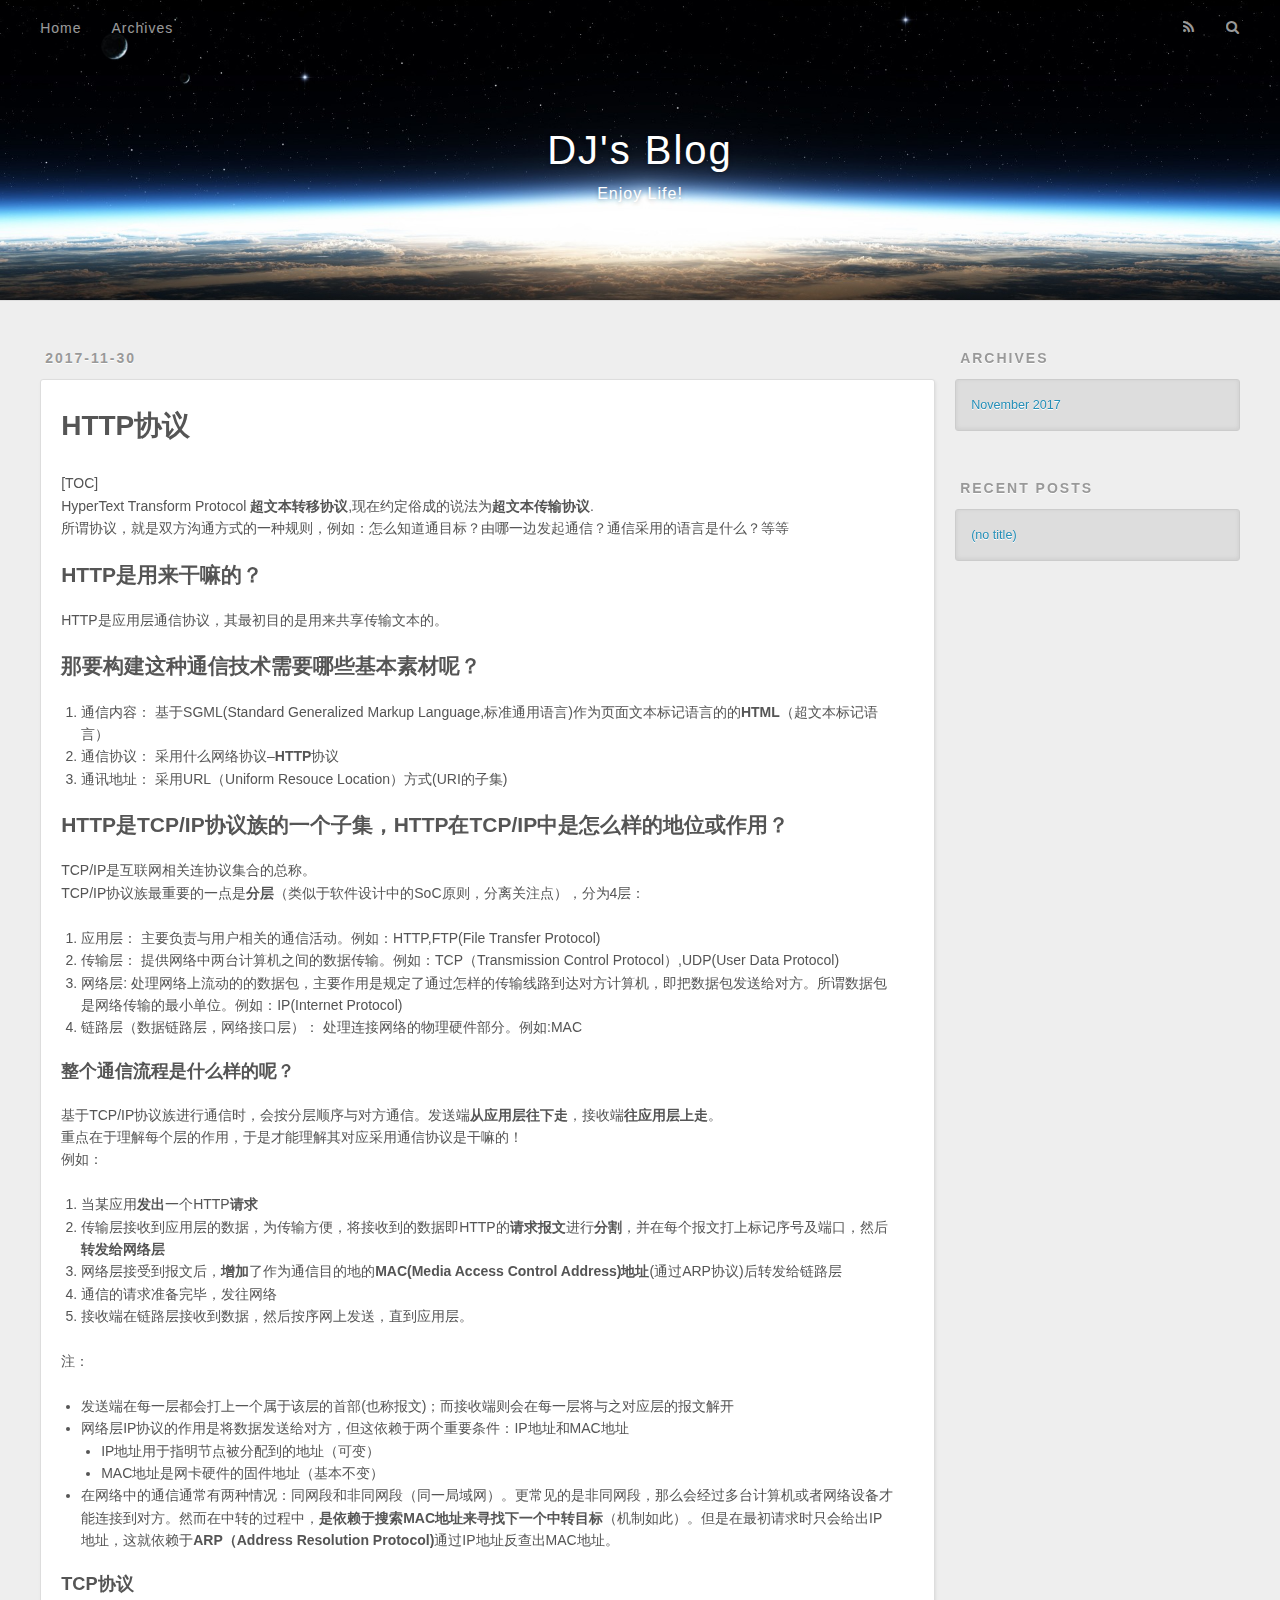
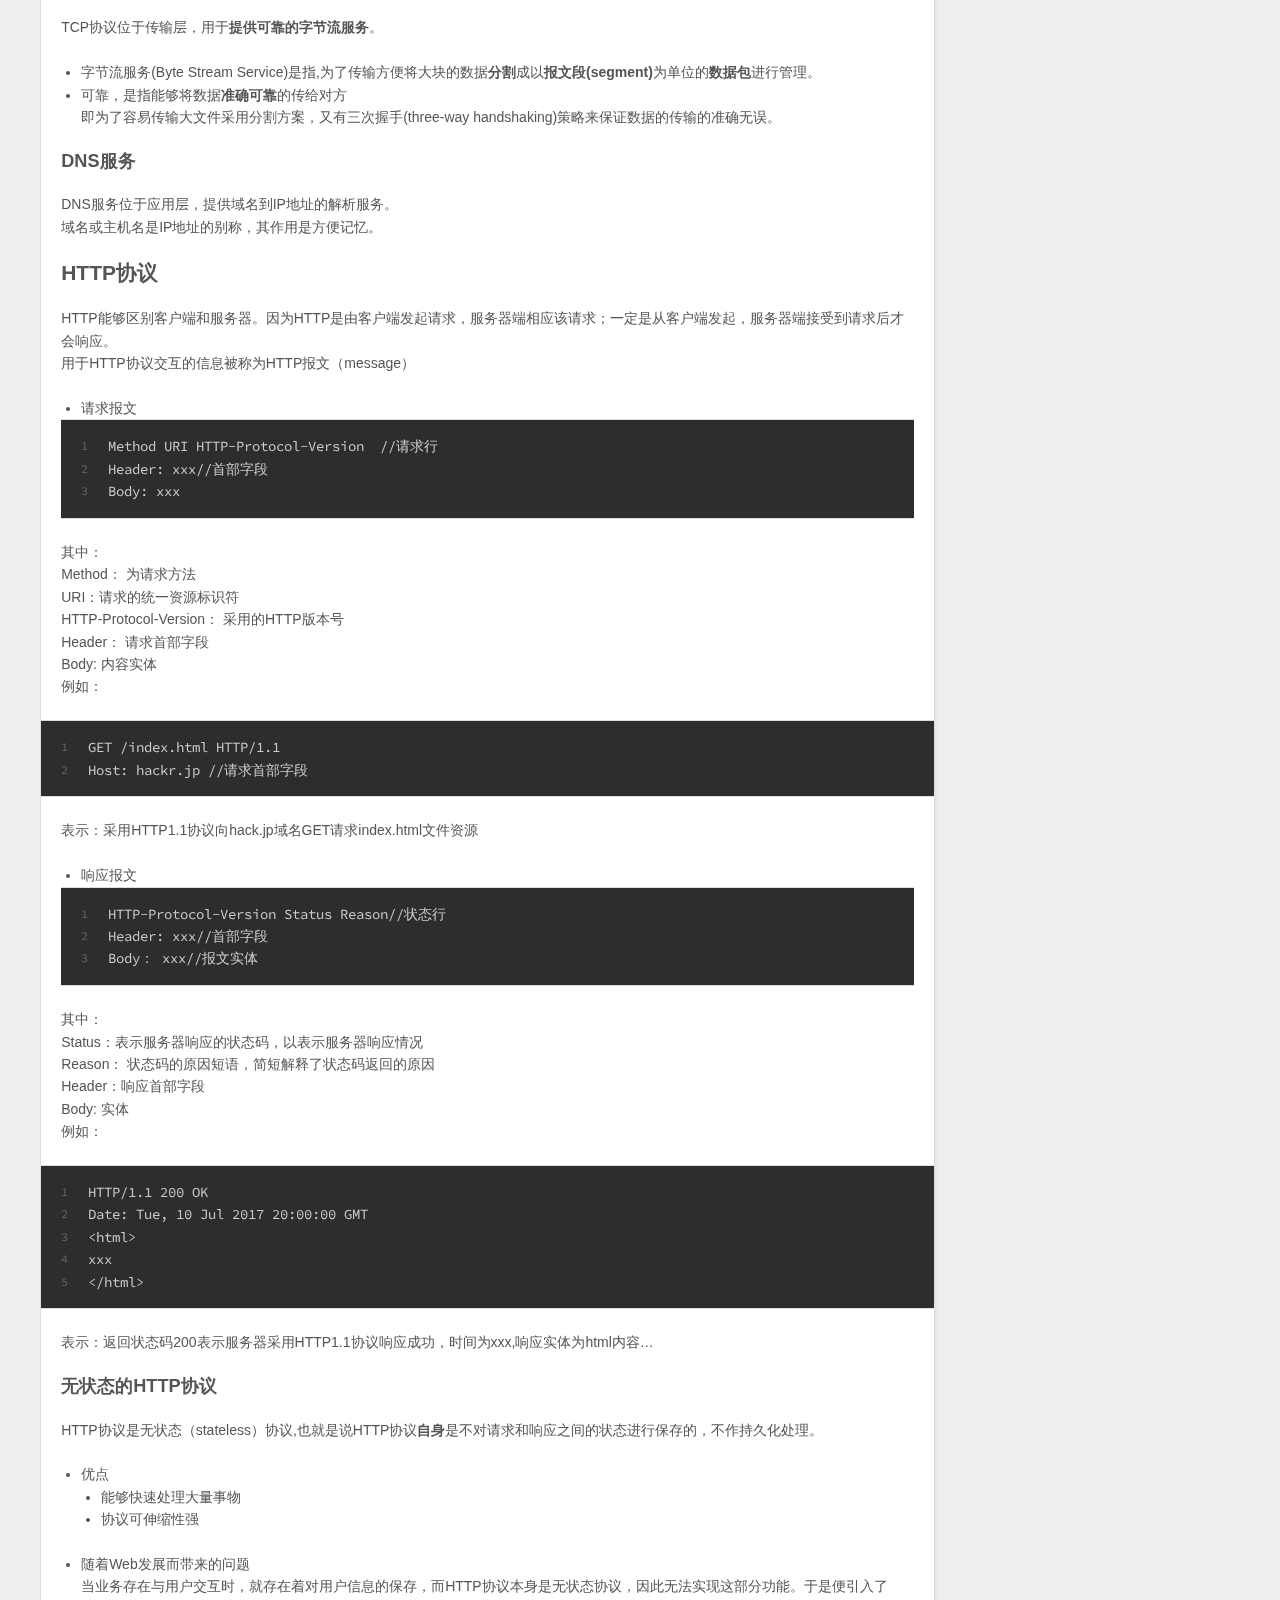
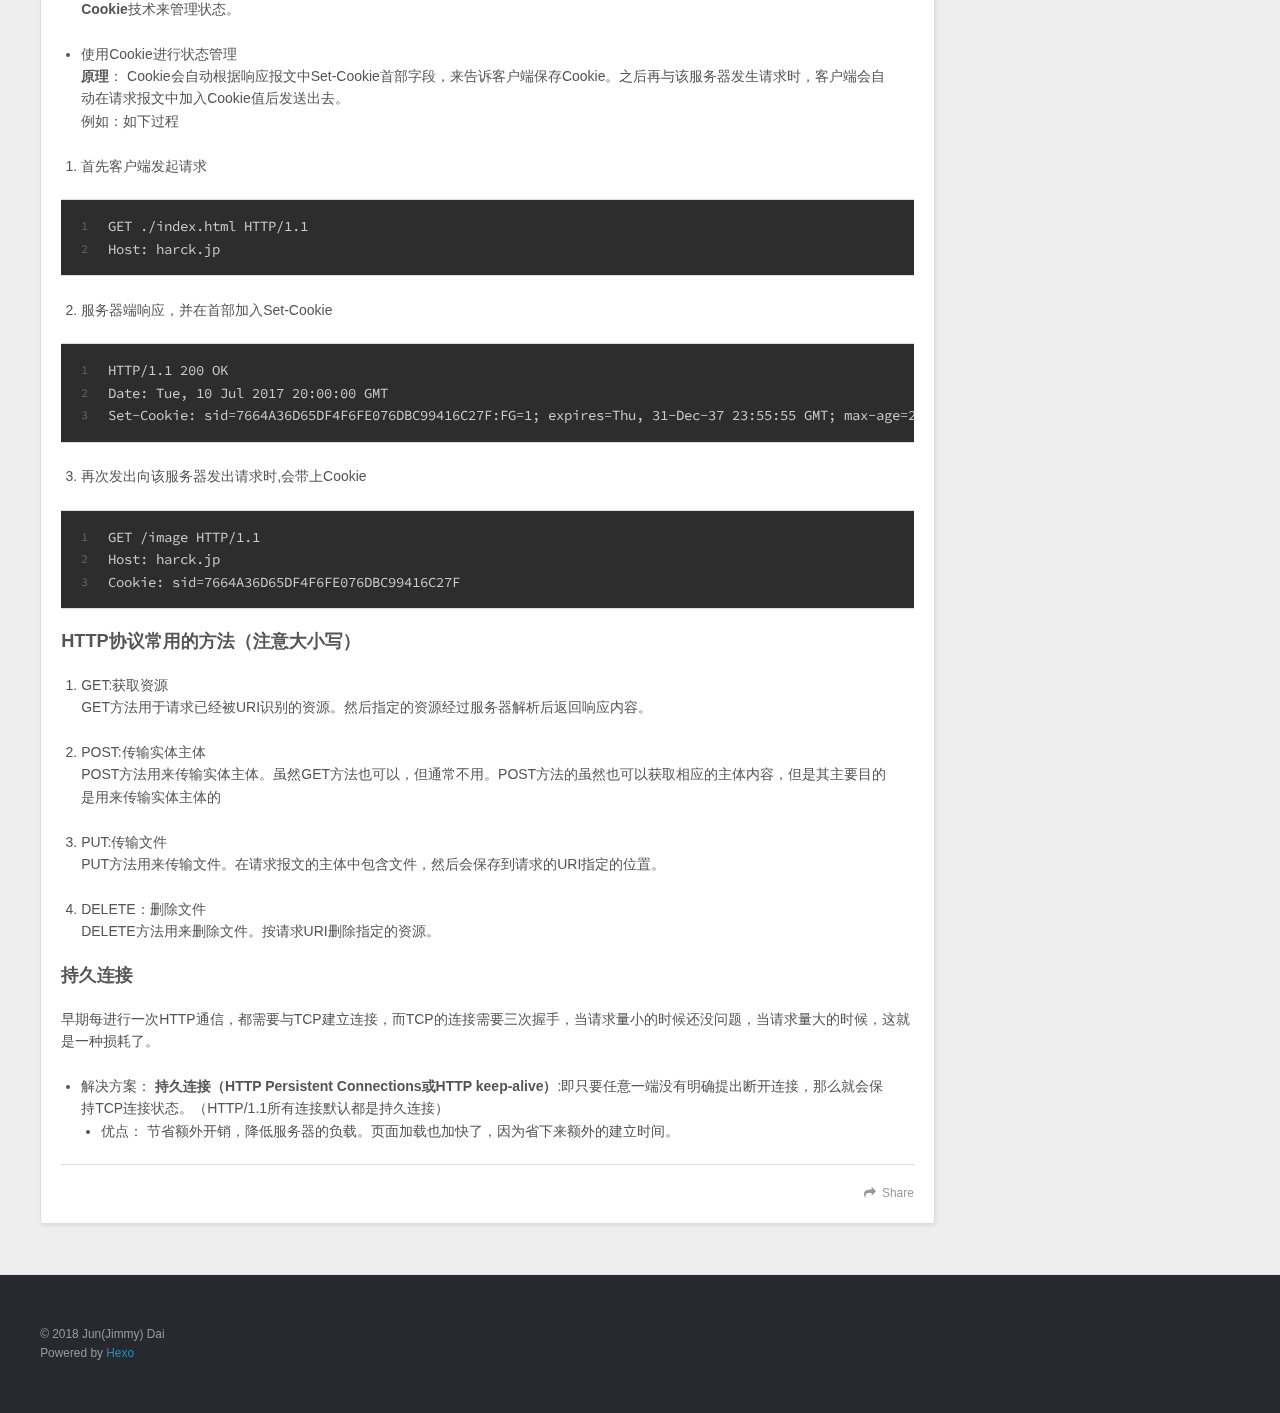
==== index.html @ 306cc65b "Site updated: 2018-08-05 18:44:46" ====
<!DOCTYPE html>
<html>
<head>
  <meta charset="utf-8">
  

  
  <title>DJ&#39;s Blog</title>
  <meta name="viewport" content="width=device-width, initial-scale=1, maximum-scale=1">
  <meta property="og:type" content="website">
<meta property="og:title" content="DJ&#39;s Blog">
<meta property="og:url" content="http://yoursite.com/index.html">
<meta property="og:site_name" content="DJ&#39;s Blog">
<meta property="og:locale" content="en,zh">
<meta name="twitter:card" content="summary">
<meta name="twitter:title" content="DJ&#39;s Blog">
  
    <link rel="alternate" href="/atom.xml" title="DJ&#39;s Blog" type="application/atom+xml">
  
  
    <link rel="icon" href="/favicon.png">
  
  
    <link href="//fonts.googleapis.com/css?family=Source+Code+Pro" rel="stylesheet" type="text/css">
  
  <link rel="stylesheet" href="/css/style.css">
</head>

<body>
  <div id="container">
    <div id="wrap">
      <header id="header">
  <div id="banner"></div>
  <div id="header-outer" class="outer">
    <div id="header-title" class="inner">
      <h1 id="logo-wrap">
        <a href="/" id="logo">DJ&#39;s Blog</a>
      </h1>
      
        <h2 id="subtitle-wrap">
          <a href="/" id="subtitle">Enjoy Life!</a>
        </h2>
      
    </div>
    <div id="header-inner" class="inner">
      <nav id="main-nav">
        <a id="main-nav-toggle" class="nav-icon"></a>
        
          <a class="main-nav-link" href="/">Home</a>
        
          <a class="main-nav-link" href="/archives">Archives</a>
        
      </nav>
      <nav id="sub-nav">
        
          <a id="nav-rss-link" class="nav-icon" href="/atom.xml" title="RSS Feed"></a>
        
        <a id="nav-search-btn" class="nav-icon" title="Search"></a>
      </nav>
      <div id="search-form-wrap">
        <form action="//google.com/search" method="get" accept-charset="UTF-8" class="search-form"><input type="search" name="q" class="search-form-input" placeholder="Search"><button type="submit" class="search-form-submit">&#xF002;</button><input type="hidden" name="sitesearch" value="http://yoursite.com"></form>
      </div>
    </div>
  </div>
</header>
      <div class="outer">
        <section id="main">
  
    <article id="post-http" class="article article-type-post" itemscope itemprop="blogPost">
  <div class="article-meta">
    <a href="/2017/11/30/http/" class="article-date">
  <time datetime="2017-11-30T13:04:46.119Z" itemprop="datePublished">2017-11-30</time>
</a>
    
  </div>
  <div class="article-inner">
    
    
    <div class="article-entry" itemprop="articleBody">
      
        <h1 id="HTTP协议"><a href="#HTTP协议" class="headerlink" title="HTTP协议"></a>HTTP协议</h1><p>[TOC]<br>HyperText Transform Protocol <strong>超文本转移协议</strong>,现在约定俗成的说法为<strong>超文本传输协议</strong>.<br>所谓协议，就是双方沟通方式的一种规则，例如：怎么知道通目标？由哪一边发起通信？通信采用的语言是什么？等等</p>
<h2 id="HTTP是用来干嘛的？"><a href="#HTTP是用来干嘛的？" class="headerlink" title="HTTP是用来干嘛的？"></a>HTTP是用来干嘛的？</h2><p>HTTP是应用层通信协议，其最初目的是用来共享传输文本的。</p>
<h2 id="那要构建这种通信技术需要哪些基本素材呢？"><a href="#那要构建这种通信技术需要哪些基本素材呢？" class="headerlink" title="那要构建这种通信技术需要哪些基本素材呢？"></a>那要构建这种通信技术需要哪些基本素材呢？</h2><ol>
<li>通信内容： 基于SGML(Standard Generalized Markup Language,标准通用语言)作为页面文本标记语言的的<strong>HTML</strong>（超文本标记语言）</li>
<li>通信协议： 采用什么网络协议–<strong>HTTP</strong>协议</li>
<li>通讯地址： 采用URL（Uniform Resouce Location）方式(URI的子集)</li>
</ol>
<h2 id="HTTP是TCP-IP协议族的一个子集，HTTP在TCP-IP中是怎么样的地位或作用？"><a href="#HTTP是TCP-IP协议族的一个子集，HTTP在TCP-IP中是怎么样的地位或作用？" class="headerlink" title="HTTP是TCP/IP协议族的一个子集，HTTP在TCP/IP中是怎么样的地位或作用？"></a>HTTP是TCP/IP协议族的一个子集，HTTP在TCP/IP中是怎么样的地位或作用？</h2><p>TCP/IP是互联网相关连协议集合的总称。<br>TCP/IP协议族最重要的一点是<strong>分层</strong>（类似于软件设计中的SoC原则，分离关注点），分为4层：</p>
<ol>
<li>应用层： 主要负责与用户相关的通信活动。例如：HTTP,FTP(File Transfer Protocol)</li>
<li>传输层： 提供网络中两台计算机之间的数据传输。例如：TCP（Transmission Control Protocol）,UDP(User Data Protocol)</li>
<li>网络层: 处理网络上流动的的数据包，主要作用是规定了通过怎样的传输线路到达对方计算机，即把数据包发送给对方。所谓数据包是网络传输的最小单位。例如：IP(Internet Protocol)</li>
<li>链路层（数据链路层，网络接口层）： 处理连接网络的物理硬件部分。例如:MAC</li>
</ol>
<h3 id="整个通信流程是什么样的呢？"><a href="#整个通信流程是什么样的呢？" class="headerlink" title="整个通信流程是什么样的呢？"></a>整个通信流程是什么样的呢？</h3><p>基于TCP/IP协议族进行通信时，会按分层顺序与对方通信。发送端<strong>从应用层往下走</strong>，接收端<strong>往应用层上走</strong>。<br>重点在于理解每个层的作用，于是才能理解其对应采用通信协议是干嘛的！<br>例如：</p>
<ol>
<li>当某应用<strong>发出</strong>一个HTTP<strong>请求</strong></li>
<li>传输层接收到应用层的数据，为传输方便，将接收到的数据即HTTP的<strong>请求报文</strong>进行<strong>分割</strong>，并在每个报文打上标记序号及端口，然后<strong>转发给网络层</strong></li>
<li>网络层接受到报文后，<strong>增加</strong>了作为通信目的地的<strong>MAC(Media Access Control Address)地址</strong>(通过ARP协议)后转发给链路层</li>
<li>通信的请求准备完毕，发往网络</li>
<li>接收端在链路层接收到数据，然后按序网上发送，直到应用层。</li>
</ol>
<p>注：</p>
<ul>
<li>发送端在每一层都会打上一个属于该层的首部(也称报文)；而接收端则会在每一层将与之对应层的报文解开</li>
<li>网络层IP协议的作用是将数据发送给对方，但这依赖于两个重要条件：IP地址和MAC地址<ul>
<li>IP地址用于指明节点被分配到的地址（可变）</li>
<li>MAC地址是网卡硬件的固件地址（基本不变）</li>
</ul>
</li>
<li>在网络中的通信通常有两种情况：同网段和非同网段（同一局域网）。更常见的是非同网段，那么会经过多台计算机或者网络设备才能连接到对方。然而在中转的过程中，<strong>是依赖于搜索MAC地址来寻找下一个中转目标</strong>（机制如此）。但是在最初请求时只会给出IP地址，这就依赖于<strong>ARP（Address Resolution Protocol)</strong>通过IP地址反查出MAC地址。</li>
</ul>
<h3 id="TCP协议"><a href="#TCP协议" class="headerlink" title="TCP协议"></a>TCP协议</h3><p>TCP协议位于传输层，用于<strong>提供可靠的字节流服务</strong>。</p>
<ul>
<li>字节流服务(Byte Stream Service)是指,为了传输方便将大块的数据<strong>分割</strong>成以<strong>报文段(segment)</strong>为单位的<strong>数据包</strong>进行管理。</li>
<li>可靠，是指能够将数据<strong>准确可靠</strong>的传给对方<br>即为了容易传输大文件采用分割方案，又有三次握手(three-way handshaking)策略来保证数据的传输的准确无误。</li>
</ul>
<h3 id="DNS服务"><a href="#DNS服务" class="headerlink" title="DNS服务"></a>DNS服务</h3><p>DNS服务位于应用层，提供域名到IP地址的解析服务。<br>域名或主机名是IP地址的别称，其作用是方便记忆。</p>
<h2 id="HTTP协议-1"><a href="#HTTP协议-1" class="headerlink" title="HTTP协议"></a>HTTP协议</h2><p>HTTP能够区别客户端和服务器。因为HTTP是由客户端发起请求，服务器端相应该请求；一定是从客户端发起，服务器端接受到请求后才会响应。<br>用于HTTP协议交互的信息被称为HTTP报文（message）</p>
<ul>
<li>请求报文<figure class="highlight plain"><table><tr><td class="gutter"><pre><span class="line">1</span><br><span class="line">2</span><br><span class="line">3</span><br></pre></td><td class="code"><pre><span class="line">Method URI HTTP-Protocol-Version  //请求行</span><br><span class="line">Header: xxx//首部字段</span><br><span class="line">Body: xxx</span><br></pre></td></tr></table></figure>
</li>
</ul>
<p>其中：<br>Method： 为请求方法<br>URI：请求的统一资源标识符<br>HTTP-Protocol-Version： 采用的HTTP版本号<br>Header： 请求首部字段<br>Body: 内容实体<br>例如：<br><figure class="highlight plain"><table><tr><td class="gutter"><pre><span class="line">1</span><br><span class="line">2</span><br></pre></td><td class="code"><pre><span class="line">GET /index.html HTTP/1.1</span><br><span class="line">Host: hackr.jp //请求首部字段</span><br></pre></td></tr></table></figure></p>
<p>表示：采用HTTP1.1协议向hack.jp域名GET请求index.html文件资源</p>
<ul>
<li>响应报文<figure class="highlight plain"><table><tr><td class="gutter"><pre><span class="line">1</span><br><span class="line">2</span><br><span class="line">3</span><br></pre></td><td class="code"><pre><span class="line">HTTP-Protocol-Version Status Reason//状态行</span><br><span class="line">Header: xxx//首部字段</span><br><span class="line">Body： xxx//报文实体</span><br></pre></td></tr></table></figure>
</li>
</ul>
<p>其中：<br>Status：表示服务器响应的状态码，以表示服务器响应情况<br>Reason： 状态码的原因短语，简短解释了状态码返回的原因<br>Header：响应首部字段<br>Body: 实体<br>例如：<br><figure class="highlight plain"><table><tr><td class="gutter"><pre><span class="line">1</span><br><span class="line">2</span><br><span class="line">3</span><br><span class="line">4</span><br><span class="line">5</span><br></pre></td><td class="code"><pre><span class="line">HTTP/1.1 200 OK</span><br><span class="line">Date: Tue, 10 Jul 2017 20:00:00 GMT</span><br><span class="line">&lt;html&gt;</span><br><span class="line">xxx</span><br><span class="line">&lt;/html&gt;</span><br></pre></td></tr></table></figure></p>
<p>表示：返回状态码200表示服务器采用HTTP1.1协议响应成功，时间为xxx,响应实体为html内容…</p>
<h3 id="无状态的HTTP协议"><a href="#无状态的HTTP协议" class="headerlink" title="无状态的HTTP协议"></a>无状态的HTTP协议</h3><p>HTTP协议是无状态（stateless）协议,也就是说HTTP协议<strong>自身</strong>是不对请求和响应之间的状态进行保存的，不作持久化处理。</p>
<ul>
<li>优点<ul>
<li>能够快速处理大量事物</li>
<li>协议可伸缩性强</li>
</ul>
</li>
<li><p>随着Web发展而带来的问题<br>当业务存在与用户交互时，就存在着对用户信息的保存，而HTTP协议本身是无状态协议，因此无法实现这部分功能。于是便引入了<strong>Cookie</strong>技术来管理状态。</p>
</li>
<li><p>使用Cookie进行状态管理<br><strong>原理</strong>： Cookie会自动根据响应报文中Set-Cookie首部字段，来告诉客户端保存Cookie。之后再与该服务器发生请求时，客户端会自动在请求报文中加入Cookie值后发送出去。<br>例如：如下过程</p>
</li>
</ul>
<ol>
<li><p>首先客户端发起请求</p>
<figure class="highlight plain"><table><tr><td class="gutter"><pre><span class="line">1</span><br><span class="line">2</span><br></pre></td><td class="code"><pre><span class="line">GET ./index.html HTTP/1.1</span><br><span class="line">Host: harck.jp</span><br></pre></td></tr></table></figure>
</li>
<li><p>服务器端响应，并在首部加入Set-Cookie</p>
<figure class="highlight plain"><table><tr><td class="gutter"><pre><span class="line">1</span><br><span class="line">2</span><br><span class="line">3</span><br></pre></td><td class="code"><pre><span class="line">HTTP/1.1 200 OK</span><br><span class="line">Date: Tue, 10 Jul 2017 20:00:00 GMT</span><br><span class="line">Set-Cookie: sid=7664A36D65DF4F6FE076DBC99416C27F:FG=1; expires=Thu, 31-Dec-37 23:55:55 GMT; max-age=2147483647; path=/; domain=.baidu.com</span><br></pre></td></tr></table></figure>
</li>
<li><p>再次发出向该服务器发出请求时,会带上Cookie</p>
<figure class="highlight plain"><table><tr><td class="gutter"><pre><span class="line">1</span><br><span class="line">2</span><br><span class="line">3</span><br></pre></td><td class="code"><pre><span class="line">GET /image HTTP/1.1</span><br><span class="line">Host: harck.jp</span><br><span class="line">Cookie: sid=7664A36D65DF4F6FE076DBC99416C27F</span><br></pre></td></tr></table></figure>
</li>
</ol>
<h3 id="HTTP协议常用的方法（注意大小写）"><a href="#HTTP协议常用的方法（注意大小写）" class="headerlink" title="HTTP协议常用的方法（注意大小写）"></a>HTTP协议常用的方法（注意大小写）</h3><ol>
<li><p>GET:获取资源<br>GET方法用于请求已经被URI识别的资源。然后指定的资源经过服务器解析后返回响应内容。</p>
</li>
<li><p>POST:传输实体主体<br>POST方法用来传输实体主体。虽然GET方法也可以，但通常不用。POST方法的虽然也可以获取相应的主体内容，但是其主要目的是用来传输实体主体的</p>
</li>
<li><p>PUT:传输文件<br>PUT方法用来传输文件。在请求报文的主体中包含文件，然后会保存到请求的URI指定的位置。</p>
</li>
<li><p>DELETE：删除文件<br>DELETE方法用来删除文件。按请求URI删除指定的资源。</p>
</li>
</ol>
<h3 id="持久连接"><a href="#持久连接" class="headerlink" title="持久连接"></a>持久连接</h3><p>早期每进行一次HTTP通信，都需要与TCP建立连接，而TCP的连接需要三次握手，当请求量小的时候还没问题，当请求量大的时候，这就是一种损耗了。</p>
<ul>
<li>解决方案： <strong>持久连接（HTTP Persistent Connections或HTTP keep-alive）</strong>:即只要任意一端没有明确提出断开连接，那么就会保持TCP连接状态。（HTTP/1.1所有连接默认都是持久连接）<ul>
<li>优点： 节省额外开销，降低服务器的负载。页面加载也加快了，因为省下来额外的建立时间。</li>
</ul>
</li>
</ul>

      
    </div>
    <footer class="article-footer">
      <a data-url="http://yoursite.com/2017/11/30/http/" data-id="cjkgpvyv5000053mijyepjwxp" class="article-share-link">Share</a>
      
      
    </footer>
  </div>
  
</article>


  


</section>
        
          <aside id="sidebar">
  
    

  
    

  
    
  
    
  <div class="widget-wrap">
    <h3 class="widget-title">Archives</h3>
    <div class="widget">
      <ul class="archive-list"><li class="archive-list-item"><a class="archive-list-link" href="/archives/2017/11/">November 2017</a></li></ul>
    </div>
  </div>


  
    
  <div class="widget-wrap">
    <h3 class="widget-title">Recent Posts</h3>
    <div class="widget">
      <ul>
        
          <li>
            <a href="/2017/11/30/http/">(no title)</a>
          </li>
        
      </ul>
    </div>
  </div>

  
</aside>
        
      </div>
      <footer id="footer">
  
  <div class="outer">
    <div id="footer-info" class="inner">
      &copy; 2018 Jun(Jimmy) Dai<br>
      Powered by <a href="http://hexo.io/" target="_blank">Hexo</a>
    </div>
  </div>
</footer>
    </div>
    <nav id="mobile-nav">
  
    <a href="/" class="mobile-nav-link">Home</a>
  
    <a href="/archives" class="mobile-nav-link">Archives</a>
  
</nav>
    

<script src="//ajax.googleapis.com/ajax/libs/jquery/2.0.3/jquery.min.js"></script>


  <link rel="stylesheet" href="/fancybox/jquery.fancybox.css">
  <script src="/fancybox/jquery.fancybox.pack.js"></script>


<script src="/js/script.js"></script>



  </div>
</body>
</html>
---- css/style.css ----
body {
  width: 100%;
}
body:before,
body:after {
  content: "";
  display: table;
}
body:after {
  clear: both;
}
html,
body,
div,
span,
applet,
object,
iframe,
h1,
h2,
h3,
h4,
h5,
h6,
p,
blockquote,
pre,
a,
abbr,
acronym,
address,
big,
cite,
code,
del,
dfn,
em,
img,
ins,
kbd,
q,
s,
samp,
small,
strike,
strong,
sub,
sup,
tt,
var,
dl,
dt,
dd,
ol,
ul,
li,
fieldset,
form,
label,
legend,
table,
caption,
tbody,
tfoot,
thead,
tr,
th,
td {
  margin: 0;
  padding: 0;
  border: 0;
  outline: 0;
  font-weight: inherit;
  font-style: inherit;
  font-family: inherit;
  font-size: 100%;
  vertical-align: baseline;
}
body {
  line-height: 1;
  color: #000;
  background: #fff;
}
ol,
ul {
  list-style: none;
}
table {
  border-collapse: separate;
  border-spacing: 0;
  vertical-align: middle;
}
caption,
th,
td {
  text-align: left;
  font-weight: normal;
  vertical-align: middle;
}
a img {
  border: none;
}
input,
button {
  margin: 0;
  padding: 0;
}
input::-moz-focus-inner,
button::-moz-focus-inner {
  border: 0;
  padding: 0;
}
@font-face {
  font-family: FontAwesome;
  font-style: normal;
  font-weight: normal;
  src: url("fonts/fontawesome-webfont.eot?v=#4.0.3");
  src: url("fonts/fontawesome-webfont.eot?#iefix&v=#4.0.3") format("embedded-opentype"), url("fonts/fontawesome-webfont.woff?v=#4.0.3") format("woff"), url("fonts/fontawesome-webfont.ttf?v=#4.0.3") format("truetype"), url("fonts/fontawesome-webfont.svg#fontawesomeregular?v=#4.0.3") format("svg");
}
html,
body,
#container {
  height: 100%;
}
body {
  background: #eee;
  font: 14px -apple-system, BlinkMacSystemFont, "Segoe UI", "Roboto", "Oxygen", "Ubuntu", "Cantarell", "Fira Sans", "Droid Sans", "Helvetica Neue", sans-serif;
  -webkit-text-size-adjust: 100%;
}
.outer {
  max-width: 1220px;
  margin: 0 auto;
  padding: 0 20px;
}
.outer:before,
.outer:after {
  content: "";
  display: table;
}
.outer:after {
  clear: both;
}
.inner {
  display: inline;
  float: left;
  width: 98.33333333333333%;
  margin: 0 0.833333333333333%;
}
.left,
.alignleft {
  float: left;
}
.right,
.alignright {
  float: right;
}
.clear {
  clear: both;
}
#container {
  position: relative;
}
.mobile-nav-on {
  overflow: hidden;
}
#wrap {
  height: 100%;
  width: 100%;
  position: absolute;
  top: 0;
  left: 0;
  -webkit-transition: 0.2s ease-out;
  -moz-transition: 0.2s ease-out;
  -ms-transition: 0.2s ease-out;
  transition: 0.2s ease-out;
  z-index: 1;
  background: #eee;
}
.mobile-nav-on #wrap {
  left: 280px;
}
@media screen and (min-width: 768px) {
  #main {
    display: inline;
    float: left;
    width: 73.33333333333333%;
    margin: 0 0.833333333333333%;
  }
}
.article-date,
.article-category-link,
.archive-year,
.widget-title {
  text-decoration: none;
  text-transform: uppercase;
  letter-spacing: 2px;
  color: #999;
  margin-bottom: 1em;
  margin-left: 5px;
  line-height: 1em;
  text-shadow: 0 1px #fff;
  font-weight: bold;
}
.article-inner,
.archive-article-inner {
  background: #fff;
  -webkit-box-shadow: 1px 2px 3px #ddd;
  box-shadow: 1px 2px 3px #ddd;
  border: 1px solid #ddd;
  border-radius: 3px;
}
.article-entry h1,
.widget h1 {
  font-size: 2em;
}
.article-entry h2,
.widget h2 {
  font-size: 1.5em;
}
.article-entry h3,
.widget h3 {
  font-size: 1.3em;
}
.article-entry h4,
.widget h4 {
  font-size: 1.2em;
}
.article-entry h5,
.widget h5 {
  font-size: 1em;
}
.article-entry h6,
.widget h6 {
  font-size: 1em;
  color: #999;
}
.article-entry hr,
.widget hr {
  border: 1px dashed #ddd;
}
.article-entry strong,
.widget strong {
  font-weight: bold;
}
.article-entry em,
.widget em,
.article-entry cite,
.widget cite {
  font-style: italic;
}
.article-entry sup,
.widget sup,
.article-entry sub,
.widget sub {
  font-size: 0.75em;
  line-height: 0;
  position: relative;
  vertical-align: baseline;
}
.article-entry sup,
.widget sup {
  top: -0.5em;
}
.article-entry sub,
.widget sub {
  bottom: -0.2em;
}
.article-entry small,
.widget small {
  font-size: 0.85em;
}
.article-entry acronym,
.widget acronym,
.article-entry abbr,
.widget abbr {
  border-bottom: 1px dotted;
}
.article-entry ul,
.widget ul,
.article-entry ol,
.widget ol,
.article-entry dl,
.widget dl {
  margin: 0 20px;
  line-height: 1.6em;
}
.article-entry ul ul,
.widget ul ul,
.article-entry ol ul,
.widget ol ul,
.article-entry ul ol,
.widget ul ol,
.article-entry ol ol,
.widget ol ol {
  margin-top: 0;
  margin-bottom: 0;
}
.article-entry ul,
.widget ul {
  list-style: disc;
}
.article-entry ol,
.widget ol {
  list-style: decimal;
}
.article-entry dt,
.widget dt {
  font-weight: bold;
}
#header {
  height: 300px;
  position: relative;
  border-bottom: 1px solid #ddd;
}
#header:before,
#header:after {
  content: "";
  position: absolute;
  left: 0;
  right: 0;
  height: 40px;
}
#header:before {
  top: 0;
  background: -webkit-linear-gradient(rgba(0,0,0,0.2), transparent);
  background: -moz-linear-gradient(rgba(0,0,0,0.2), transparent);
  background: -ms-linear-gradient(rgba(0,0,0,0.2), transparent);
  background: linear-gradient(rgba(0,0,0,0.2), transparent);
}
#header:after {
  bottom: 0;
  background: -webkit-linear-gradient(transparent, rgba(0,0,0,0.2));
  background: -moz-linear-gradient(transparent, rgba(0,0,0,0.2));
  background: -ms-linear-gradient(transparent, rgba(0,0,0,0.2));
  background: linear-gradient(transparent, rgba(0,0,0,0.2));
}
#header-outer {
  height: 100%;
  position: relative;
}
#header-inner {
  position: relative;
  overflow: hidden;
}
#banner {
  position: absolute;
  top: 0;
  left: 0;
  width: 100%;
  height: 100%;
  background: url("images/banner.jpg") center #000;
  -webkit-background-size: cover;
  -moz-background-size: cover;
  background-size: cover;
  z-index: -1;
}
#header-title {
  text-align: center;
  height: 40px;
  position: absolute;
  top: 50%;
  left: 0;
  margin-top: -20px;
}
#logo,
#subtitle {
  text-decoration: none;
  color: #fff;
  font-weight: 300;
  text-shadow: 0 1px 4px rgba(0,0,0,0.3);
}
#logo {
  font-size: 40px;
  line-height: 40px;
  letter-spacing: 2px;
}
#subtitle {
  font-size: 16px;
  line-height: 16px;
  letter-spacing: 1px;
}
#subtitle-wrap {
  margin-top: 16px;
}
#main-nav {
  float: left;
  margin-left: -15px;
}
.nav-icon,
.main-nav-link {
  float: left;
  color: #fff;
  opacity: 0.6;
  text-decoration: none;
  text-shadow: 0 1px rgba(0,0,0,0.2);
  -webkit-transition: opacity 0.2s;
  -moz-transition: opacity 0.2s;
  -ms-transition: opacity 0.2s;
  transition: opacity 0.2s;
  display: block;
  padding: 20px 15px;
}
.nav-icon:hover,
.main-nav-link:hover {
  opacity: 1;
}
.nav-icon {
  font-family: FontAwesome;
  text-align: center;
  font-size: 14px;
  width: 14px;
  height: 14px;
  padding: 20px 15px;
  position: relative;
  cursor: pointer;
}
.main-nav-link {
  font-weight: 300;
  letter-spacing: 1px;
}
@media screen and (max-width: 479px) {
  .main-nav-link {
    display: none;
  }
}
#main-nav-toggle {
  display: none;
}
#main-nav-toggle:before {
  content: "\f0c9";
}
@media screen and (max-width: 479px) {
  #main-nav-toggle {
    display: block;
  }
}
#sub-nav {
  float: right;
  margin-right: -15px;
}
#nav-rss-link:before {
  content: "\f09e";
}
#nav-search-btn:before {
  content: "\f002";
}
#search-form-wrap {
  position: absolute;
  top: 15px;
  width: 150px;
  height: 30px;
  right: -150px;
  opacity: 0;
  -webkit-transition: 0.2s ease-out;
  -moz-transition: 0.2s ease-out;
  -ms-transition: 0.2s ease-out;
  transition: 0.2s ease-out;
}
#search-form-wrap.on {
  opacity: 1;
  right: 0;
}
@media screen and (max-width: 479px) {
  #search-form-wrap {
    width: 100%;
    right: -100%;
  }
}
.search-form {
  position: absolute;
  top: 0;
  left: 0;
  right: 0;
  background: #fff;
  padding: 5px 15px;
  border-radius: 15px;
  -webkit-box-shadow: 0 0 10px rgba(0,0,0,0.3);
  box-shadow: 0 0 10px rgba(0,0,0,0.3);
}
.search-form-input {
  border: none;
  background: none;
  color: #555;
  width: 100%;
  font: 13px -apple-system, BlinkMacSystemFont, "Segoe UI", "Roboto", "Oxygen", "Ubuntu", "Cantarell", "Fira Sans", "Droid Sans", "Helvetica Neue", sans-serif;
  outline: none;
}
.search-form-input::-webkit-search-results-decoration,
.search-form-input::-webkit-search-cancel-button {
  -webkit-appearance: none;
}
.search-form-submit {
  position: absolute;
  top: 50%;
  right: 10px;
  margin-top: -7px;
  font: 13px FontAwesome;
  border: none;
  background: none;
  color: #bbb;
  cursor: pointer;
}
.search-form-submit:hover,
.search-form-submit:focus {
  color: #777;
}
.article {
  margin: 50px 0;
}
.article-inner {
  overflow: hidden;
}
.article-meta:before,
.article-meta:after {
  content: "";
  display: table;
}
.article-meta:after {
  clear: both;
}
.article-date {
  float: left;
}
.article-category {
  float: left;
  line-height: 1em;
  color: #ccc;
  text-shadow: 0 1px #fff;
  margin-left: 8px;
}
.article-category:before {
  content: "\2022";
}
.article-category-link {
  margin: 0 12px 1em;
}
.article-header {
  padding: 20px 20px 0;
}
.article-title {
  text-decoration: none;
  font-size: 2em;
  font-weight: bold;
  color: #555;
  line-height: 1.1em;
  -webkit-transition: color 0.2s;
  -moz-transition: color 0.2s;
  -ms-transition: color 0.2s;
  transition: color 0.2s;
}
a.article-title:hover {
  color: #258fb8;
}
.article-entry {
  color: #555;
  padding: 0 20px;
}
.article-entry:before,
.article-entry:after {
  content: "";
  display: table;
}
.article-entry:after {
  clear: both;
}
.article-entry p,
.article-entry table {
  line-height: 1.6em;
  margin: 1.6em 0;
}
.article-entry h1,
.article-entry h2,
.article-entry h3,
.article-entry h4,
.article-entry h5,
.article-entry h6 {
  font-weight: bold;
}
.article-entry h1,
.article-entry h2,
.article-entry h3,
.article-entry h4,
.article-entry h5,
.article-entry h6 {
  line-height: 1.1em;
  margin: 1.1em 0;
}
.article-entry a {
  color: #258fb8;
  text-decoration: none;
}
.article-entry a:hover {
  text-decoration: underline;
}
.article-entry ul,
.article-entry ol,
.article-entry dl {
  margin-top: 1.6em;
  margin-bottom: 1.6em;
}
.article-entry img,
.article-entry video {
  max-width: 100%;
  height: auto;
  display: block;
  margin: auto;
}
.article-entry iframe {
  border: none;
}
.article-entry table {
  width: 100%;
  border-collapse: collapse;
  border-spacing: 0;
}
.article-entry th {
  font-weight: bold;
  border-bottom: 3px solid #ddd;
  padding-bottom: 0.5em;
}
.article-entry td {
  border-bottom: 1px solid #ddd;
  padding: 10px 0;
}
.article-entry blockquote {
  font-family: Georgia, "Times New Roman", serif;
  font-size: 1.4em;
  margin: 1.6em 20px;
  text-align: center;
}
.article-entry blockquote footer {
  font-size: 14px;
  margin: 1.6em 0;
  font-family: -apple-system, BlinkMacSystemFont, "Segoe UI", "Roboto", "Oxygen", "Ubuntu", "Cantarell", "Fira Sans", "Droid Sans", "Helvetica Neue", sans-serif;
}
.article-entry blockquote footer cite:before {
  content: "—";
  padding: 0 0.5em;
}
.article-entry .pullquote {
  text-align: left;
  width: 45%;
  margin: 0;
}
.article-entry .pullquote.left {
  margin-left: 0.5em;
  margin-right: 1em;
}
.article-entry .pullquote.right {
  margin-right: 0.5em;
  margin-left: 1em;
}
.article-entry .caption {
  color: #999;
  display: block;
  font-size: 0.9em;
  margin-top: 0.5em;
  position: relative;
  text-align: center;
}
.article-entry .video-container {
  position: relative;
  padding-top: 56.25%;
  height: 0;
  overflow: hidden;
}
.article-entry .video-container iframe,
.article-entry .video-container object,
.article-entry .video-container embed {
  position: absolute;
  top: 0;
  left: 0;
  width: 100%;
  height: 100%;
  margin-top: 0;
}
.article-more-link a {
  display: inline-block;
  line-height: 1em;
  padding: 6px 15px;
  border-radius: 15px;
  background: #eee;
  color: #999;
  text-shadow: 0 1px #fff;
  text-decoration: none;
}
.article-more-link a:hover {
  background: #258fb8;
  color: #fff;
  text-decoration: none;
  text-shadow: 0 1px #1e7293;
}
.article-footer {
  font-size: 0.85em;
  line-height: 1.6em;
  border-top: 1px solid #ddd;
  padding-top: 1.6em;
  margin: 0 20px 20px;
}
.article-footer:before,
.article-footer:after {
  content: "";
  display: table;
}
.article-footer:after {
  clear: both;
}
.article-footer a {
  color: #999;
  text-decoration: none;
}
.article-footer a:hover {
  color: #555;
}
.article-tag-list-item {
  float: left;
  margin-right: 10px;
}
.article-tag-list-link:before {
  content: "#";
}
.article-comment-link {
  float: right;
}
.article-comment-link:before {
  content: "\f075";
  font-family: FontAwesome;
  padding-right: 8px;
}
.article-share-link {
  cursor: pointer;
  float: right;
  margin-left: 20px;
}
.article-share-link:before {
  content: "\f064";
  font-family: FontAwesome;
  padding-right: 6px;
}
#article-nav {
  position: relative;
}
#article-nav:before,
#article-nav:after {
  content: "";
  display: table;
}
#article-nav:after {
  clear: both;
}
@media screen and (min-width: 768px) {
  #article-nav {
    margin: 50px 0;
  }
  #article-nav:before {
    width: 8px;
    height: 8px;
    position: absolute;
    top: 50%;
    left: 50%;
    margin-top: -4px;
    margin-left: -4px;
    content: "";
    border-radius: 50%;
    background: #ddd;
    -webkit-box-shadow: 0 1px 2px #fff;
    box-shadow: 0 1px 2px #fff;
  }
}
.article-nav-link-wrap {
  text-decoration: none;
  text-shadow: 0 1px #fff;
  color: #999;
  -webkit-box-sizing: border-box;
  -moz-box-sizing: border-box;
  box-sizing: border-box;
  margin-top: 50px;
  text-align: center;
  display: block;
}
.article-nav-link-wrap:hover {
  color: #555;
}
@media screen and (min-width: 768px) {
  .article-nav-link-wrap {
    width: 50%;
    margin-top: 0;
  }
}
@media screen and (min-width: 768px) {
  #article-nav-newer {
    float: left;
    text-align: right;
    padding-right: 20px;
  }
}
@media screen and (min-width: 768px) {
  #article-nav-older {
    float: right;
    text-align: left;
    padding-left: 20px;
  }
}
.article-nav-caption {
  text-transform: uppercase;
  letter-spacing: 2px;
  color: #ddd;
  line-height: 1em;
  font-weight: bold;
}
#article-nav-newer .article-nav-caption {
  margin-right: -2px;
}
.article-nav-title {
  font-size: 0.85em;
  line-height: 1.6em;
  margin-top: 0.5em;
}
.article-share-box {
  position: absolute;
  display: none;
  background: #fff;
  -webkit-box-shadow: 1px 2px 10px rgba(0,0,0,0.2);
  box-shadow: 1px 2px 10px rgba(0,0,0,0.2);
  border-radius: 3px;
  margin-left: -145px;
  overflow: hidden;
  z-index: 1;
}
.article-share-box.on {
  display: block;
}
.article-share-input {
  width: 100%;
  background: none;
  -webkit-box-sizing: border-box;
  -moz-box-sizing: border-box;
  box-sizing: border-box;
  font: 14px -apple-system, BlinkMacSystemFont, "Segoe UI", "Roboto", "Oxygen", "Ubuntu", "Cantarell", "Fira Sans", "Droid Sans", "Helvetica Neue", sans-serif;
  padding: 0 15px;
  color: #555;
  outline: none;
  border: 1px solid #ddd;
  border-radius: 3px 3px 0 0;
  height: 36px;
  line-height: 36px;
}
.article-share-links {
  background: #eee;
}
.article-share-links:before,
.article-share-links:after {
  content: "";
  display: table;
}
.article-share-links:after {
  clear: both;
}
.article-share-twitter,
.article-share-facebook,
.article-share-pinterest,
.article-share-google {
  width: 50px;
  height: 36px;
  display: block;
  float: left;
  position: relative;
  color: #999;
  text-shadow: 0 1px #fff;
}
.article-share-twitter:before,
.article-share-facebook:before,
.article-share-pinterest:before,
.article-share-google:before {
  font-size: 20px;
  font-family: FontAwesome;
  width: 20px;
  height: 20px;
  position: absolute;
  top: 50%;
  left: 50%;
  margin-top: -10px;
  margin-left: -10px;
  text-align: center;
}
.article-share-twitter:hover,
.article-share-facebook:hover,
.article-share-pinterest:hover,
.article-share-google:hover {
  color: #fff;
}
.article-share-twitter:before {
  content: "\f099";
}
.article-share-twitter:hover {
  background: #00aced;
  text-shadow: 0 1px #008abe;
}
.article-share-facebook:before {
  content: "\f09a";
}
.article-share-facebook:hover {
  background: #3b5998;
  text-shadow: 0 1px #2f477a;
}
.article-share-pinterest:before {
  content: "\f0d2";
}
.article-share-pinterest:hover {
  background: #cb2027;
  text-shadow: 0 1px #a21a1f;
}
.article-share-google:before {
  content: "\f0d5";
}
.article-share-google:hover {
  background: #dd4b39;
  text-shadow: 0 1px #be3221;
}
.article-gallery {
  background: #000;
  position: relative;
}
.article-gallery-photos {
  position: relative;
  overflow: hidden;
}
.article-gallery-img {
  display: none;
  max-width: 100%;
}
.article-gallery-img:first-child {
  display: block;
}
.article-gallery-img.loaded {
  position: absolute;
  display: block;
}
.article-gallery-img img {
  display: block;
  max-width: 100%;
  margin: 0 auto;
}
#comments {
  background: #fff;
  -webkit-box-shadow: 1px 2px 3px #ddd;
  box-shadow: 1px 2px 3px #ddd;
  padding: 20px;
  border: 1px solid #ddd;
  border-radius: 3px;
  margin: 50px 0;
}
#comments a {
  color: #258fb8;
}
.archives-wrap {
  margin: 50px 0;
}
.archives:before,
.archives:after {
  content: "";
  display: table;
}
.archives:after {
  clear: both;
}
.archive-year-wrap {
  margin-bottom: 1em;
}
.archives {
  -webkit-column-gap: 10px;
  -moz-column-gap: 10px;
  column-gap: 10px;
}
@media screen and (min-width: 480px) and (max-width: 767px) {
  .archives {
    -webkit-column-count: 2;
    -moz-column-count: 2;
    column-count: 2;
  }
}
@media screen and (min-width: 768px) {
  .archives {
    -webkit-column-count: 3;
    -moz-column-count: 3;
    column-count: 3;
  }
}
.archive-article {
  -webkit-column-break-inside: avoid;
  page-break-inside: avoid;
  overflow: hidden;
  break-inside: avoid-column;
}
.archive-article-inner {
  padding: 10px;
  margin-bottom: 15px;
}
.archive-article-title {
  text-decoration: none;
  font-weight: bold;
  color: #555;
  -webkit-transition: color 0.2s;
  -moz-transition: color 0.2s;
  -ms-transition: color 0.2s;
  transition: color 0.2s;
  line-height: 1.6em;
}
.archive-article-title:hover {
  color: #258fb8;
}
.archive-article-footer {
  margin-top: 1em;
}
.archive-article-date {
  color: #999;
  text-decoration: none;
  font-size: 0.85em;
  line-height: 1em;
  margin-bottom: 0.5em;
  display: block;
}
#page-nav {
  margin: 50px auto;
  background: #fff;
  -webkit-box-shadow: 1px 2px 3px #ddd;
  box-shadow: 1px 2px 3px #ddd;
  border: 1px solid #ddd;
  border-radius: 3px;
  text-align: center;
  color: #999;
  overflow: hidden;
}
#page-nav:before,
#page-nav:after {
  content: "";
  display: table;
}
#page-nav:after {
  clear: both;
}
#page-nav a,
#page-nav span {
  padding: 10px 20px;
  line-height: 1;
  height: 2ex;
}
#page-nav a {
  color: #999;
  text-decoration: none;
}
#page-nav a:hover {
  background: #999;
  color: #fff;
}
#page-nav .prev {
  float: left;
}
#page-nav .next {
  float: right;
}
#page-nav .page-number {
  display: inline-block;
}
@media screen and (max-width: 479px) {
  #page-nav .page-number {
    display: none;
  }
}
#page-nav .current {
  color: #555;
  font-weight: bold;
}
#page-nav .space {
  color: #ddd;
}
#footer {
  background: #262a30;
  padding: 50px 0;
  border-top: 1px solid #ddd;
  color: #999;
}
#footer a {
  color: #258fb8;
  text-decoration: none;
}
#footer a:hover {
  text-decoration: underline;
}
#footer-info {
  line-height: 1.6em;
  font-size: 0.85em;
}
.article-entry pre,
.article-entry .highlight {
  background: #2d2d2d;
  margin: 0 -20px;
  padding: 15px 20px;
  border-style: solid;
  border-color: #ddd;
  border-width: 1px 0;
  overflow: auto;
  color: #ccc;
  line-height: 22.400000000000002px;
}
.article-entry .highlight .gutter pre,
.article-entry .gist .gist-file .gist-data .line-numbers {
  color: #666;
  font-size: 0.85em;
}
.article-entry pre,
.article-entry code {
  font-family: "Source Code Pro", Consolas, Monaco, Menlo, Consolas, monospace;
}
.article-entry code {
  background: #eee;
  text-shadow: 0 1px #fff;
  padding: 0 0.3em;
}
.article-entry pre code {
  background: none;
  text-shadow: none;
  padding: 0;
}
.article-entry .highlight pre {
  border: none;
  margin: 0;
  padding: 0;
}
.article-entry .highlight table {
  margin: 0;
  width: auto;
}
.article-entry .highlight td {
  border: none;
  padding: 0;
}
.article-entry .highlight figcaption {
  font-size: 0.85em;
  color: #999;
  line-height: 1em;
  margin-bottom: 1em;
}
.article-entry .highlight figcaption:before,
.article-entry .highlight figcaption:after {
  content: "";
  display: table;
}
.article-entry .highlight figcaption:after {
  clear: both;
}
.article-entry .highlight figcaption a {
  float: right;
}
.article-entry .highlight .gutter pre {
  text-align: right;
  padding-right: 20px;
}
.article-entry .highlight .line {
  height: 22.400000000000002px;
}
.article-entry .highlight .line.marked {
  background: #515151;
}
.article-entry .gist {
  margin: 0 -20px;
  border-style: solid;
  border-color: #ddd;
  border-width: 1px 0;
  background: #2d2d2d;
  padding: 15px 20px 15px 0;
}
.article-entry .gist .gist-file {
  border: none;
  font-family: "Source Code Pro", Consolas, Monaco, Menlo, Consolas, monospace;
  margin: 0;
}
.article-entry .gist .gist-file .gist-data {
  background: none;
  border: none;
}
.article-entry .gist .gist-file .gist-data .line-numbers {
  background: none;
  border: none;
  padding: 0 20px 0 0;
}
.article-entry .gist .gist-file .gist-data .line-data {
  padding: 0 !important;
}
.article-entry .gist .gist-file .highlight {
  margin: 0;
  padding: 0;
  border: none;
}
.article-entry .gist .gist-file .gist-meta {
  background: #2d2d2d;
  color: #999;
  font: 0.85em -apple-system, BlinkMacSystemFont, "Segoe UI", "Roboto", "Oxygen", "Ubuntu", "Cantarell", "Fira Sans", "Droid Sans", "Helvetica Neue", sans-serif;
  text-shadow: 0 0;
  padding: 0;
  margin-top: 1em;
  margin-left: 20px;
}
.article-entry .gist .gist-file .gist-meta a {
  color: #258fb8;
  font-weight: normal;
}
.article-entry .gist .gist-file .gist-meta a:hover {
  text-decoration: underline;
}
pre .comment,
pre .title {
  color: #999;
}
pre .variable,
pre .attribute,
pre .tag,
pre .regexp,
pre .ruby .constant,
pre .xml .tag .title,
pre .xml .pi,
pre .xml .doctype,
pre .html .doctype,
pre .css .id,
pre .css .class,
pre .css .pseudo {
  color: #f2777a;
}
pre .number,
pre .preprocessor,
pre .built_in,
pre .literal,
pre .params,
pre .constant {
  color: #f99157;
}
pre .class,
pre .ruby .class .title,
pre .css .rules .attribute {
  color: #9c9;
}
pre .string,
pre .value,
pre .inheritance,
pre .header,
pre .ruby .symbol,
pre .xml .cdata {
  color: #9c9;
}
pre .css .hexcolor {
  color: #6cc;
}
pre .function,
pre .python .decorator,
pre .python .title,
pre .ruby .function .title,
pre .ruby .title .keyword,
pre .perl .sub,
pre .javascript .title,
pre .coffeescript .title {
  color: #69c;
}
pre .keyword,
pre .javascript .function {
  color: #c9c;
}
@media screen and (max-width: 479px) {
  #mobile-nav {
    position: absolute;
    top: 0;
    left: 0;
    width: 280px;
    height: 100%;
    background: #191919;
    border-right: 1px solid #fff;
  }
}
@media screen and (max-width: 479px) {
  .mobile-nav-link {
    display: block;
    color: #999;
    text-decoration: none;
    padding: 15px 20px;
    font-weight: bold;
  }
  .mobile-nav-link:hover {
    color: #fff;
  }
}
@media screen and (min-width: 768px) {
  #sidebar {
    display: inline;
    float: left;
    width: 23.333333333333332%;
    margin: 0 0.833333333333333%;
  }
}
.widget-wrap {
  margin: 50px 0;
}
.widget {
  color: #777;
  text-shadow: 0 1px #fff;
  background: #ddd;
  -webkit-box-shadow: 0 -1px 4px #ccc inset;
  box-shadow: 0 -1px 4px #ccc inset;
  border: 1px solid #ccc;
  padding: 15px;
  border-radius: 3px;
}
.widget a {
  color: #258fb8;
  text-decoration: none;
}
.widget a:hover {
  text-decoration: underline;
}
.widget ul ul,
.widget ol ul,
.widget dl ul,
.widget ul ol,
.widget ol ol,
.widget dl ol,
.widget ul dl,
.widget ol dl,
.widget dl dl {
  margin-left: 15px;
  list-style: disc;
}
.widget {
  line-height: 1.6em;
  word-wrap: break-word;
  font-size: 0.9em;
}
.widget ul,
.widget ol {
  list-style: none;
  margin: 0;
}
.widget ul ul,
.widget ol ul,
.widget ul ol,
.widget ol ol {
  margin: 0 20px;
}
.widget ul ul,
.widget ol ul {
  list-style: disc;
}
.widget ul ol,
.widget ol ol {
  list-style: decimal;
}
.category-list-count,
.tag-list-count,
.archive-list-count {
  padding-left: 5px;
  color: #999;
  font-size: 0.85em;
}
.category-list-count:before,
.tag-list-count:before,
.archive-list-count:before {
  content: "(";
}
.category-list-count:after,
.tag-list-count:after,
.archive-list-count:after {
  content: ")";
}
.tagcloud a {
  margin-right: 5px;
  display: inline-block;
}
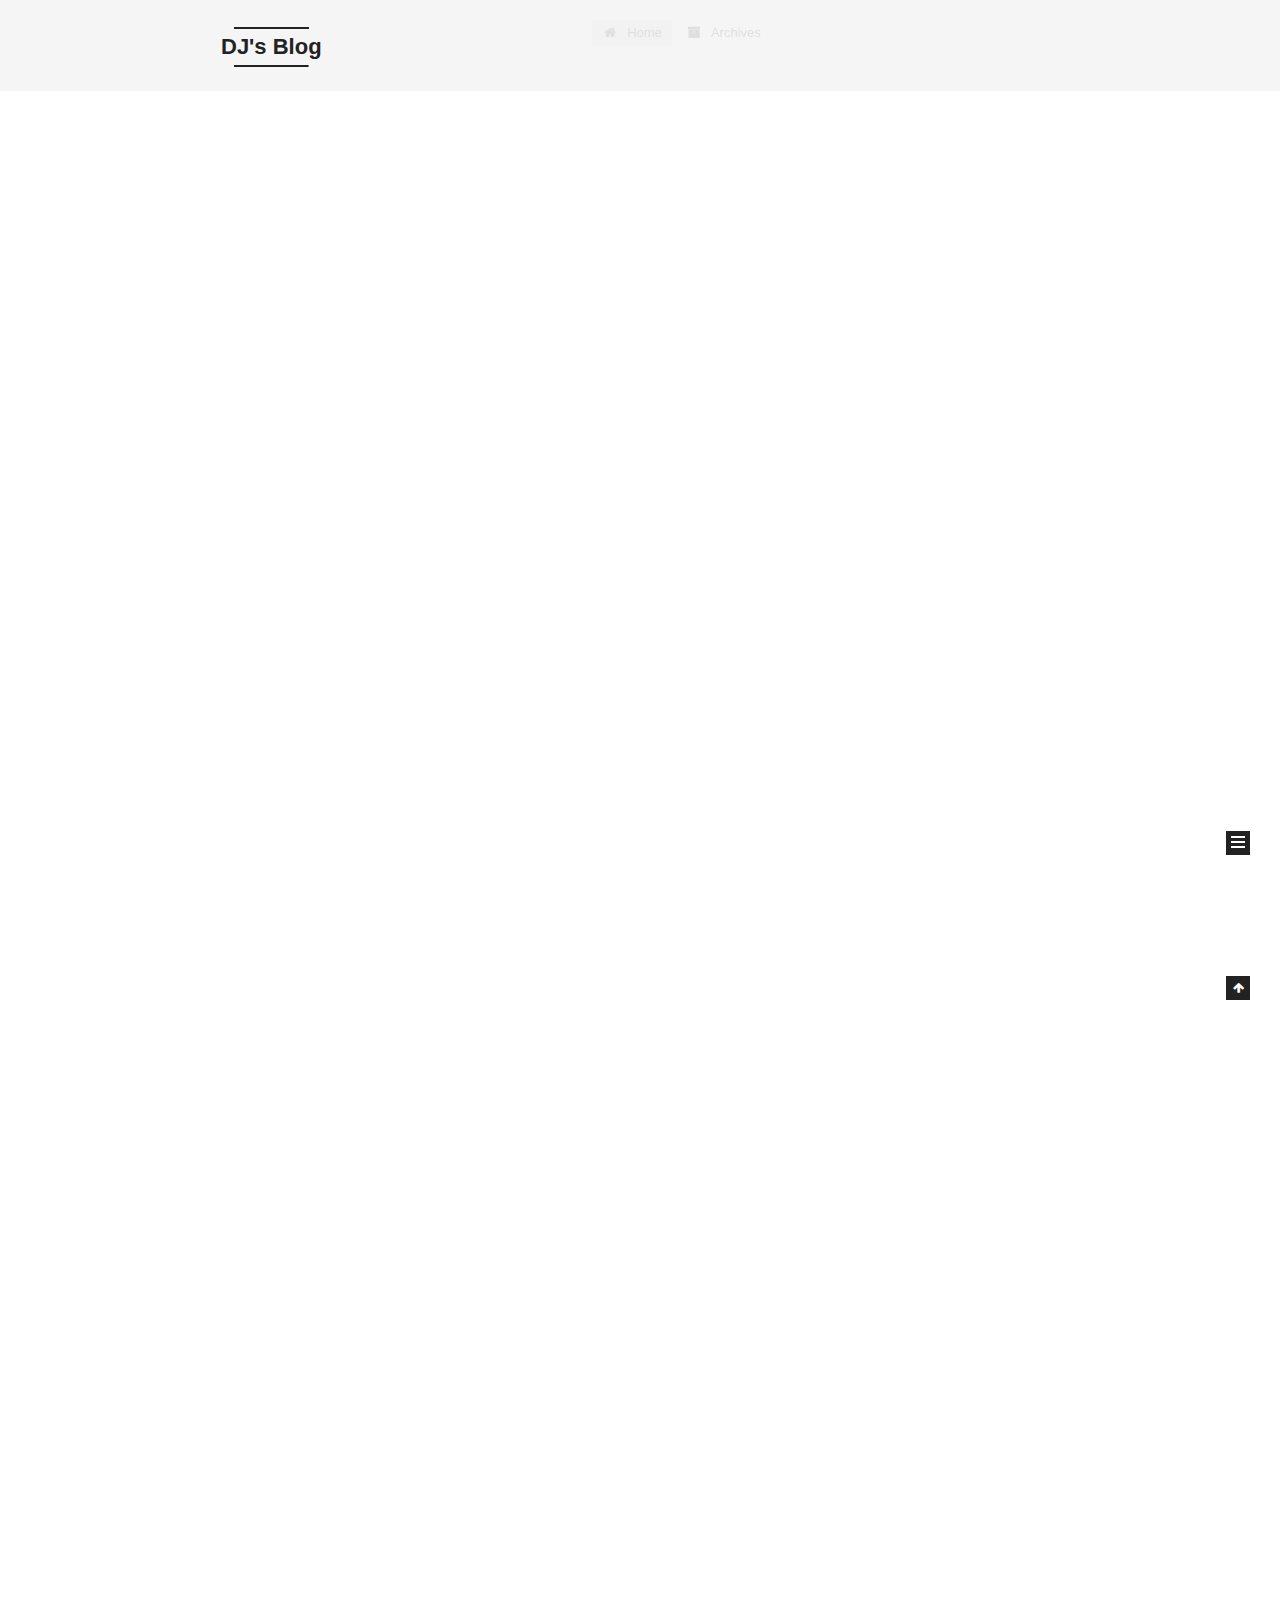
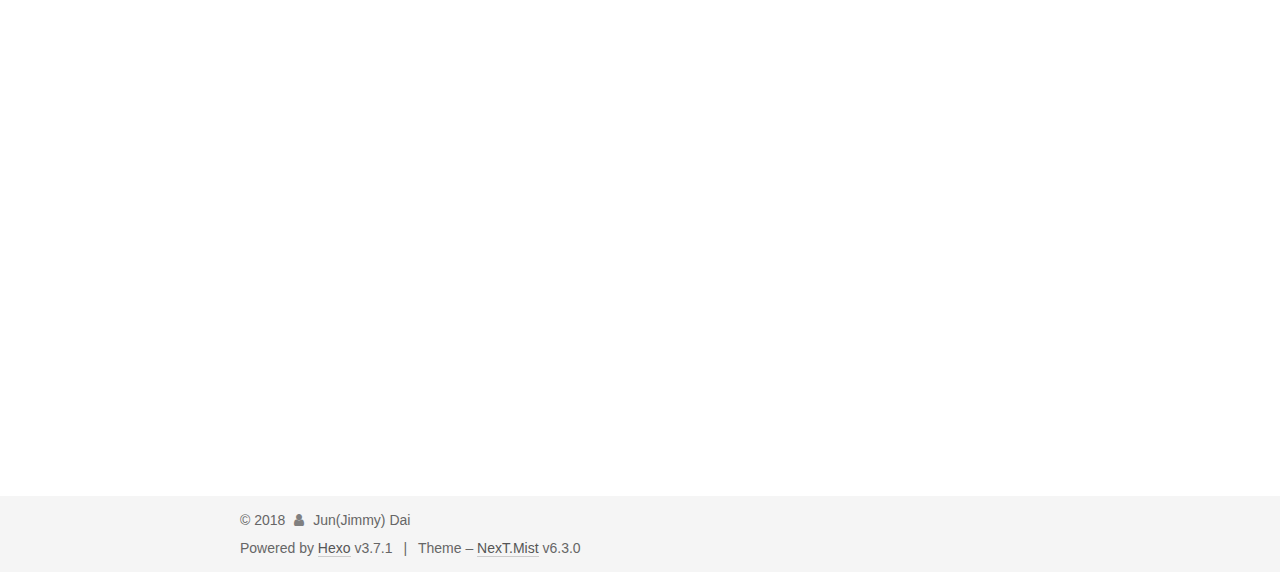
==== commit 71f64ba3: "Site updated: 2018-08-05 20:33:04" ====
--- a/index.html
+++ b/index.html
@@ -1,84 +1,365 @@
 <!DOCTYPE html>
-<html>
+
+
+
+
+
+
+
+
+
+
+
+
+  
+
+
+<html class="theme-next mist use-motion" lang="en,zh">
 <head>
-  <meta charset="utf-8">
-  
-
-  
-  <title>DJ&#39;s Blog</title>
-  <meta name="viewport" content="width=device-width, initial-scale=1, maximum-scale=1">
+  <meta charset="UTF-8"/>
+<meta http-equiv="X-UA-Compatible" content="IE=edge" />
+<meta name="viewport" content="width=device-width, initial-scale=1, maximum-scale=2"/>
+<meta name="theme-color" content="#222">
+
+
+
+
+
+
+
+
+
+
+
+
+<meta http-equiv="Cache-Control" content="no-transform" />
+<meta http-equiv="Cache-Control" content="no-siteapp" />
+
+
+
+
+
+
+
+
+
+
+
+
+
+
+
+
+
+
+
+
+
+
+<link href="/lib/font-awesome/css/font-awesome.min.css?v=4.6.2" rel="stylesheet" type="text/css" />
+
+<link href="/css/main.css?v=6.3.0" rel="stylesheet" type="text/css" />
+
+
+  <link rel="apple-touch-icon" sizes="180x180" href="/images/apple-touch-icon-next.png?v=6.3.0">
+
+
+  <link rel="icon" type="image/png" sizes="32x32" href="/images/favicon-32x32-next.png?v=6.3.0">
+
+
+  <link rel="icon" type="image/png" sizes="16x16" href="/images/favicon-16x16-next.png?v=6.3.0">
+
+
+  <link rel="mask-icon" href="/images/logo.svg?v=6.3.0" color="#222">
+
+
+
+
+
+
+
+
+
+<script type="text/javascript" id="hexo.configurations">
+  var NexT = window.NexT || {};
+  var CONFIG = {
+    root: '/',
+    scheme: 'Mist',
+    version: '6.3.0',
+    sidebar: {"position":"left","display":"post","offset":12,"b2t":false,"scrollpercent":false,"onmobile":false},
+    fancybox: false,
+    fastclick: false,
+    lazyload: false,
+    tabs: true,
+    motion: {"enable":true,"async":false,"transition":{"post_block":"fadeIn","post_header":"slideDownIn","post_body":"slideDownIn","coll_header":"slideLeftIn","sidebar":"slideUpIn"}},
+    algolia: {
+      applicationID: '',
+      apiKey: '',
+      indexName: '',
+      hits: {"per_page":10},
+      labels: {"input_placeholder":"Search for Posts","hits_empty":"We didn't find any results for the search: ${query}","hits_stats":"${hits} results found in ${time} ms"}
+    }
+  };
+</script>
+
+
+  
+
+
+
+
   <meta property="og:type" content="website">
 <meta property="og:title" content="DJ&#39;s Blog">
-<meta property="og:url" content="http://yoursite.com/index.html">
+<meta property="og:url" content="https://jimmyun.github.io/index.html">
 <meta property="og:site_name" content="DJ&#39;s Blog">
 <meta property="og:locale" content="en,zh">
 <meta name="twitter:card" content="summary">
 <meta name="twitter:title" content="DJ&#39;s Blog">
-  
-    <link rel="alternate" href="/atom.xml" title="DJ&#39;s Blog" type="application/atom+xml">
-  
-  
-    <link rel="icon" href="/favicon.png">
-  
-  
-    <link href="//fonts.googleapis.com/css?family=Source+Code+Pro" rel="stylesheet" type="text/css">
-  
-  <link rel="stylesheet" href="/css/style.css">
+
+
+
+
+
+
+  <link rel="canonical" href="https://jimmyun.github.io/"/>
+
+
+
+<script type="text/javascript" id="page.configurations">
+  CONFIG.page = {
+    sidebar: "",
+  };
+</script>
+
+  <title>DJ's Blog</title>
+  
+
+
+
+
+
+
+
+
+
+  <noscript>
+  <style type="text/css">
+    .use-motion .motion-element,
+    .use-motion .brand,
+    .use-motion .menu-item,
+    .sidebar-inner,
+    .use-motion .post-block,
+    .use-motion .pagination,
+    .use-motion .comments,
+    .use-motion .post-header,
+    .use-motion .post-body,
+    .use-motion .collection-title { opacity: initial; }
+
+    .use-motion .logo,
+    .use-motion .site-title,
+    .use-motion .site-subtitle {
+      opacity: initial;
+      top: initial;
+    }
+
+    .use-motion {
+      .logo-line-before i { left: initial; }
+      .logo-line-after i { right: initial; }
+    }
+  </style>
+</noscript>
+
 </head>
 
-<body>
-  <div id="container">
-    <div id="wrap">
-      <header id="header">
-  <div id="banner"></div>
-  <div id="header-outer" class="outer">
-    <div id="header-title" class="inner">
-      <h1 id="logo-wrap">
-        <a href="/" id="logo">DJ&#39;s Blog</a>
-      </h1>
-      
-        <h2 id="subtitle-wrap">
-          <a href="/" id="subtitle">Enjoy Life!</a>
-        </h2>
-      
+<body itemscope itemtype="http://schema.org/WebPage" lang="en,zh">
+
+  
+  
+    
+  
+
+  <div class="container sidebar-position-left 
+  page-home">
+    <div class="headband"></div>
+
+    <header id="header" class="header" itemscope itemtype="http://schema.org/WPHeader">
+      <div class="header-inner"><div class="site-brand-wrapper">
+  <div class="site-meta ">
+    
+
+    <div class="custom-logo-site-title">
+      <a href="/" class="brand" rel="start">
+        <span class="logo-line-before"><i></i></span>
+        <span class="site-title">DJ's Blog</span>
+        <span class="logo-line-after"><i></i></span>
+      </a>
     </div>
-    <div id="header-inner" class="inner">
-      <nav id="main-nav">
-        <a id="main-nav-toggle" class="nav-icon"></a>
-        
-          <a class="main-nav-link" href="/">Home</a>
-        
-          <a class="main-nav-link" href="/archives">Archives</a>
-        
-      </nav>
-      <nav id="sub-nav">
-        
-          <a id="nav-rss-link" class="nav-icon" href="/atom.xml" title="RSS Feed"></a>
-        
-        <a id="nav-search-btn" class="nav-icon" title="Search"></a>
-      </nav>
-      <div id="search-form-wrap">
-        <form action="//google.com/search" method="get" accept-charset="UTF-8" class="search-form"><input type="search" name="q" class="search-form-input" placeholder="Search"><button type="submit" class="search-form-submit">&#xF002;</button><input type="hidden" name="sitesearch" value="http://yoursite.com"></form>
-      </div>
-    </div>
+    
   </div>
-</header>
-      <div class="outer">
-        <section id="main">
-  
-    <article id="post-http" class="article article-type-post" itemscope itemprop="blogPost">
-  <div class="article-meta">
-    <a href="/2017/11/30/http/" class="article-date">
-  <time datetime="2017-11-30T13:04:46.119Z" itemprop="datePublished">2017-11-30</time>
-</a>
-    
+
+  <div class="site-nav-toggle">
+    <button aria-label="Toggle navigation bar">
+      <span class="btn-bar"></span>
+      <span class="btn-bar"></span>
+      <span class="btn-bar"></span>
+    </button>
   </div>
-  <div class="article-inner">
-    
-    
-    <div class="article-entry" itemprop="articleBody">
-      
-        <h1 id="HTTP协议"><a href="#HTTP协议" class="headerlink" title="HTTP协议"></a>HTTP协议</h1><p>[TOC]<br>HyperText Transform Protocol <strong>超文本转移协议</strong>,现在约定俗成的说法为<strong>超文本传输协议</strong>.<br>所谓协议，就是双方沟通方式的一种规则，例如：怎么知道通目标？由哪一边发起通信？通信采用的语言是什么？等等</p>
+</div>
+
+
+
+<nav class="site-nav">
+  
+    <ul id="menu" class="menu">
+      
+        
+        
+        
+          
+          <li class="menu-item menu-item-home menu-item-active">
+    <a href="/" rel="section">
+      <i class="menu-item-icon fa fa-fw fa-home"></i> <br />Home</a>
+  </li>
+        
+        
+        
+          
+          <li class="menu-item menu-item-archives">
+    <a href="/archives/" rel="section">
+      <i class="menu-item-icon fa fa-fw fa-archive"></i> <br />Archives</a>
+  </li>
+
+      
+      
+    </ul>
+  
+
+  
+    
+
+  
+
+  
+</nav>
+
+
+
+  
+
+
+
+</div>
+    </header>
+
+    
+
+
+    <main id="main" class="main">
+      <div class="main-inner">
+        <div class="content-wrap">
+          
+          <div id="content" class="content">
+            
+  <section id="posts" class="posts-expand">
+    
+      
+
+  
+
+  
+  
+  
+
+  
+
+  <article class="post post-type-normal" itemscope itemtype="http://schema.org/Article">
+  
+  
+  
+  <div class="post-block">
+    <link itemprop="mainEntityOfPage" href="https://jimmyun.github.io/2017/11/30/http/">
+
+    <span hidden itemprop="author" itemscope itemtype="http://schema.org/Person">
+      <meta itemprop="name" content="Jun(Jimmy) Dai">
+      <meta itemprop="description" content="">
+      <meta itemprop="image" content="/images/avatar.gif">
+    </span>
+
+    <span hidden itemprop="publisher" itemscope itemtype="http://schema.org/Organization">
+      <meta itemprop="name" content="DJ's Blog">
+    </span>
+
+    
+      <header class="post-header">
+
+        
+        
+          <h1 class="post-title" itemprop="name headline">
+                
+                <a class="post-title-link" href="/2017/11/30/http/" itemprop="url">
+                  Untitled
+                </a>
+              
+            
+          </h1>
+        
+
+        <div class="post-meta">
+          <span class="post-time">
+
+            
+            
+            
+
+            
+              <span class="post-meta-item-icon">
+                <i class="fa fa-calendar-o"></i>
+              </span>
+              
+                <span class="post-meta-item-text">Posted on</span>
+              
+
+              
+                
+              
+
+              <time title="Created: 2017-11-30 21:04:46" itemprop="dateCreated datePublished" datetime="2017-11-30T21:04:46+08:00">2017-11-30</time>
+            
+
+            
+          </span>
+
+          
+
+          
+            
+          
+
+          
+          
+
+          
+
+          
+
+          
+
+        </div>
+      </header>
+    
+
+    
+    
+    
+    <div class="post-body" itemprop="articleBody">
+
+      
+      
+
+      
+        
+          
+            <h1 id="HTTP协议"><a href="#HTTP协议" class="headerlink" title="HTTP协议"></a>HTTP协议</h1><p>[TOC]<br>HyperText Transform Protocol <strong>超文本转移协议</strong>,现在约定俗成的说法为<strong>超文本传输协议</strong>.<br>所谓协议，就是双方沟通方式的一种规则，例如：怎么知道通目标？由哪一边发起通信？通信采用的语言是什么？等等</p>
 <h2 id="HTTP是用来干嘛的？"><a href="#HTTP是用来干嘛的？" class="headerlink" title="HTTP是用来干嘛的？"></a>HTTP是用来干嘛的？</h2><p>HTTP是应用层通信协议，其最初目的是用来共享传输文本的。</p>
 <h2 id="那要构建这种通信技术需要哪些基本素材呢？"><a href="#那要构建这种通信技术需要哪些基本素材呢？" class="headerlink" title="那要构建这种通信技术需要哪些基本素材呢？"></a>那要构建这种通信技术需要哪些基本素材呢？</h2><ol>
 <li>通信内容： 基于SGML(Standard Generalized Markup Language,标准通用语言)作为页面文本标记语言的的<strong>HTML</strong>（超文本标记语言）</li>
@@ -170,91 +451,295 @@
 </li>
 </ul>
 
+          
+        
       
     </div>
-    <footer class="article-footer">
-      <a data-url="http://yoursite.com/2017/11/30/http/" data-id="cjkgpvyv5000053mijyepjwxp" class="article-share-link">Share</a>
-      
+
+    
+
+    
+    
+    
+
+    
+
+    
+
+    
+
+    <footer class="post-footer">
+      
+
+      
+
+      
+
+      
+      
+        <div class="post-eof"></div>
       
     </footer>
   </div>
   
-</article>
-
-
-  
-
-
-</section>
-        
-          <aside id="sidebar">
-  
-    
-
-  
-    
-
-  
-    
-  
-    
-  <div class="widget-wrap">
-    <h3 class="widget-title">Archives</h3>
-    <div class="widget">
-      <ul class="archive-list"><li class="archive-list-item"><a class="archive-list-link" href="/archives/2017/11/">November 2017</a></li></ul>
+  
+  
+  </article>
+
+
+    
+  </section>
+
+  
+
+
+          </div>
+          
+
+        </div>
+        
+          
+  
+  <div class="sidebar-toggle">
+    <div class="sidebar-toggle-line-wrap">
+      <span class="sidebar-toggle-line sidebar-toggle-line-first"></span>
+      <span class="sidebar-toggle-line sidebar-toggle-line-middle"></span>
+      <span class="sidebar-toggle-line sidebar-toggle-line-last"></span>
     </div>
   </div>
 
-
-  
-    
-  <div class="widget-wrap">
-    <h3 class="widget-title">Recent Posts</h3>
-    <div class="widget">
-      <ul>
-        
-          <li>
-            <a href="/2017/11/30/http/">(no title)</a>
-          </li>
-        
-      </ul>
+  <aside id="sidebar" class="sidebar">
+    
+    <div class="sidebar-inner">
+
+      
+
+      
+
+      <section class="site-overview-wrap sidebar-panel sidebar-panel-active">
+        <div class="site-overview">
+          <div class="site-author motion-element" itemprop="author" itemscope itemtype="http://schema.org/Person">
+            
+              <p class="site-author-name" itemprop="name">Jun(Jimmy) Dai</p>
+              <p class="site-description motion-element" itemprop="description"></p>
+          </div>
+
+          
+            <nav class="site-state motion-element">
+              
+                <div class="site-state-item site-state-posts">
+                
+                  <a href="/archives/">
+                
+                    <span class="site-state-item-count">1</span>
+                    <span class="site-state-item-name">posts</span>
+                  </a>
+                </div>
+              
+
+              
+
+              
+            </nav>
+          
+
+          
+
+          
+
+          
+          
+
+          
+          
+
+          
+            
+          
+          
+
+        </div>
+      </section>
+
+      
+
+      
+
     </div>
+  </aside>
+
+
+        
+      </div>
+    </main>
+
+    <footer id="footer" class="footer">
+      <div class="footer-inner">
+        <div class="copyright">&copy; <span itemprop="copyrightYear">2018</span>
+  <span class="with-love" id="animate">
+    <i class="fa fa-user"></i>
+  </span>
+  <span class="author" itemprop="copyrightHolder">Jun(Jimmy) Dai</span>
+
+  
+
+  
+</div>
+
+
+
+
+  <div class="powered-by">Powered by <a class="theme-link" target="_blank" href="https://hexo.io">Hexo</a> v3.7.1</div>
+
+
+
+  <span class="post-meta-divider">|</span>
+
+
+
+  <div class="theme-info">Theme – <a class="theme-link" target="_blank" href="https://theme-next.org">NexT.Mist</a> v6.3.0</div>
+
+
+
+
+        
+
+
+
+
+
+
+
+
+        
+      </div>
+    </footer>
+
+    
+      <div class="back-to-top">
+        <i class="fa fa-arrow-up"></i>
+        
+      </div>
+    
+
+    
+	
+    
+
+    
   </div>
 
   
-</aside>
-        
-      </div>
-      <footer id="footer">
-  
-  <div class="outer">
-    <div id="footer-info" class="inner">
-      &copy; 2018 Jun(Jimmy) Dai<br>
-      Powered by <a href="http://hexo.io/" target="_blank">Hexo</a>
-    </div>
-  </div>
-</footer>
-    </div>
-    <nav id="mobile-nav">
-  
-    <a href="/" class="mobile-nav-link">Home</a>
-  
-    <a href="/archives" class="mobile-nav-link">Archives</a>
-  
-</nav>
-    
-
-<script src="//ajax.googleapis.com/ajax/libs/jquery/2.0.3/jquery.min.js"></script>
-
-
-  <link rel="stylesheet" href="/fancybox/jquery.fancybox.css">
-  <script src="/fancybox/jquery.fancybox.pack.js"></script>
-
-
-<script src="/js/script.js"></script>
-
-
-
-  </div>
+
+<script type="text/javascript">
+  if (Object.prototype.toString.call(window.Promise) !== '[object Function]') {
+    window.Promise = null;
+  }
+</script>
+
+
+
+
+
+
+
+
+
+
+
+
+
+
+
+
+
+
+
+
+
+
+
+
+
+
+  
+  
+    <script type="text/javascript" src="/lib/jquery/index.js?v=2.1.3"></script>
+  
+
+  
+  
+    <script type="text/javascript" src="/lib/velocity/velocity.min.js?v=1.2.1"></script>
+  
+
+  
+  
+    <script type="text/javascript" src="/lib/velocity/velocity.ui.min.js?v=1.2.1"></script>
+  
+
+
+  
+
+
+  <script type="text/javascript" src="/js/src/utils.js?v=6.3.0"></script>
+
+  <script type="text/javascript" src="/js/src/motion.js?v=6.3.0"></script>
+
+
+
+  
+  
+
+  
+
+  
+
+
+  <script type="text/javascript" src="/js/src/bootstrap.js?v=6.3.0"></script>
+
+
+
+  
+
+
+
+  
+
+
+
+
+
+
+
+
+
+
+  
+
+
+
+
+
+  
+
+  
+
+  
+
+  
+
+  
+  
+
+  
+
+  
+
+  
+
+  
+
+  
+
 </body>
-</html>+</html>
--- a/css/main.css
+++ b/css/main.css
@@ -0,0 +1,2814 @@
+/* normalize.css v3.0.2 | MIT License | git.io/normalize */
+html {
+  font-family: sans-serif; /* 1 */
+  -ms-text-size-adjust: 100%; /* 2 */
+  -webkit-text-size-adjust: 100%; /* 2 */
+}
+body {
+  margin: 0;
+}
+article,
+aside,
+details,
+figcaption,
+figure,
+footer,
+header,
+hgroup,
+main,
+menu,
+nav,
+section,
+summary {
+  display: block;
+}
+audio,
+canvas,
+progress,
+video {
+  display: inline-block; /* 1 */
+  vertical-align: baseline; /* 2 */
+}
+audio:not([controls]) {
+  display: none;
+  height: 0;
+}
+[hidden],
+template {
+  display: none;
+}
+a {
+  background-color: transparent;
+}
+a:active,
+a:hover {
+  outline: 0;
+}
+abbr[title] {
+  border-bottom: 1px dotted;
+}
+b,
+strong {
+  font-weight: bold;
+}
+dfn {
+  font-style: italic;
+}
+h1 {
+  font-size: 2em;
+  margin: 0.67em 0;
+}
+mark {
+  background: #ff0;
+  color: #000;
+}
+small {
+  font-size: 80%;
+}
+sub,
+sup {
+  font-size: 75%;
+  line-height: 0;
+  position: relative;
+  vertical-align: baseline;
+}
+sup {
+  top: -0.5em;
+}
+sub {
+  bottom: -0.25em;
+}
+img {
+  border: 0;
+}
+svg:not(:root) {
+  overflow: hidden;
+}
+figure {
+  margin: 1em 40px;
+}
+hr {
+  -moz-box-sizing: content-box;
+  box-sizing: content-box;
+  height: 0;
+}
+pre {
+  overflow: auto;
+}
+code,
+kbd,
+pre,
+samp {
+  font-family: monospace, monospace;
+  font-size: 1em;
+}
+button,
+input,
+optgroup,
+select,
+textarea {
+  color: inherit; /* 1 */
+  font: inherit; /* 2 */
+  margin: 0; /* 3 */
+}
+button {
+  overflow: visible;
+}
+button,
+select {
+  text-transform: none;
+}
+button,
+html input[type="button"],
+input[type="reset"],
+input[type="submit"] {
+  -webkit-appearance: button; /* 2 */
+  cursor: pointer; /* 3 */
+}
+button[disabled],
+html input[disabled] {
+  cursor: default;
+}
+button::-moz-focus-inner,
+input::-moz-focus-inner {
+  border: 0;
+  padding: 0;
+}
+input {
+  line-height: normal;
+}
+input[type="checkbox"],
+input[type="radio"] {
+  box-sizing: border-box; /* 1 */
+  padding: 0; /* 2 */
+}
+input[type="number"]::-webkit-inner-spin-button,
+input[type="number"]::-webkit-outer-spin-button {
+  height: auto;
+}
+input[type="search"] {
+  -webkit-appearance: textfield; /* 1 */
+  -moz-box-sizing: content-box;
+  -webkit-box-sizing: content-box; /* 2 */
+  box-sizing: content-box;
+}
+input[type="search"]::-webkit-search-cancel-button,
+input[type="search"]::-webkit-search-decoration {
+  -webkit-appearance: none;
+}
+fieldset {
+  border: 1px solid #c0c0c0;
+  margin: 0 2px;
+  padding: 0.35em 0.625em 0.75em;
+}
+legend {
+  border: 0; /* 1 */
+  padding: 0; /* 2 */
+}
+textarea {
+  overflow: auto;
+}
+optgroup {
+  font-weight: bold;
+}
+table {
+  border-collapse: collapse;
+  border-spacing: 0;
+}
+td,
+th {
+  padding: 0;
+}
+::selection {
+  background: #262a30;
+  color: #fff;
+}
+body {
+  position: relative;
+  font-family: 'Lato', "PingFang SC", "Microsoft YaHei", sans-serif;
+  font-size: 14px;
+  line-height: 2;
+  color: #555;
+  background: #fff;
+}
+@media (max-width: 767px) {
+  body {
+    padding-right: 0 !important;
+  }
+}
+@media (min-width: 768px) and (max-width: 991px) {
+  body {
+    padding-right: 0 !important;
+  }
+}
+@media (min-width: 1200px) {
+  body {
+    font-size: 16px;
+  }
+}
+h1,
+h2,
+h3,
+h4,
+h5,
+h6 {
+  margin: 0;
+  padding: 0;
+  font-weight: bold;
+  line-height: 1.5;
+  font-family: 'Lato', "PingFang SC", "Microsoft YaHei", sans-serif;
+}
+h1,
+h2,
+h3,
+h4,
+h5,
+h6 {
+  margin: 20px 0 15px;
+}
+h1 {
+  font-size: 24px;
+}
+@media (max-width: 767px) {
+  h1 {
+    font-size: 20px;
+  }
+}
+h2 {
+  font-size: 22px;
+}
+@media (max-width: 767px) {
+  h2 {
+    font-size: 18px;
+  }
+}
+h3 {
+  font-size: 20px;
+}
+@media (max-width: 767px) {
+  h3 {
+    font-size: 16px;
+  }
+}
+h4 {
+  font-size: 18px;
+}
+@media (max-width: 767px) {
+  h4 {
+    font-size: 14px;
+  }
+}
+h5 {
+  font-size: 16px;
+}
+@media (max-width: 767px) {
+  h5 {
+    font-size: 12px;
+  }
+}
+h6 {
+  font-size: 14px;
+}
+@media (max-width: 767px) {
+  h6 {
+    font-size: 10px;
+  }
+}
+p {
+  margin: 0 0 20px 0;
+}
+a {
+  color: #555;
+  text-decoration: none;
+  outline: none;
+  border-bottom: 1px solid #999;
+  word-wrap: break-word;
+}
+a:hover {
+  color: #222;
+  border-bottom-color: #222;
+}
+blockquote {
+  margin: 0;
+  padding: 0;
+}
+img {
+  display: block;
+  margin: auto;
+  max-width: 100%;
+  height: auto;
+}
+hr {
+  margin: 40px 0;
+  height: 3px;
+  border: none;
+  background-color: #ddd;
+  background-image: repeating-linear-gradient(-45deg, #fff, #fff 4px, transparent 4px, transparent 8px);
+}
+blockquote {
+  padding: 0 15px;
+  color: #666;
+  border-left: 4px solid #ddd;
+}
+blockquote cite::before {
+  content: "-";
+  padding: 0 5px;
+}
+dt {
+  font-weight: 700;
+}
+dd {
+  margin: 0;
+  padding: 0;
+}
+kbd {
+  border: 1px solid #ccc;
+  border-radius: 0.2em;
+  box-shadow: 0.1em 0.1em 0.2em rgba(0,0,0,0.1);
+  background-color: #f9f9f9;
+  font-family: inherit;
+  background-image: -webkit-linear-gradient(top, #eee, #fff, #eee);
+  padding: 0.1em 0.3em;
+  white-space: nowrap;
+}
+.text-left {
+  text-align: left;
+}
+.text-center {
+  text-align: center;
+}
+.text-right {
+  text-align: right;
+}
+.text-justify {
+  text-align: justify;
+}
+.text-nowrap {
+  white-space: nowrap;
+}
+.text-lowercase {
+  text-transform: lowercase;
+}
+.text-uppercase {
+  text-transform: uppercase;
+}
+.text-capitalize {
+  text-transform: capitalize;
+}
+.center-block {
+  display: block;
+  margin-left: auto;
+  margin-right: auto;
+}
+.clearfix:before,
+.clearfix:after {
+  content: " ";
+  display: table;
+}
+.clearfix:after {
+  clear: both;
+}
+.pullquote {
+  width: 45%;
+}
+.pullquote.left {
+  float: left;
+  margin-left: 5px;
+  margin-right: 10px;
+}
+.pullquote.right {
+  float: right;
+  margin-left: 10px;
+  margin-right: 5px;
+}
+.affix.affix.affix {
+  position: fixed;
+}
+.translation {
+  margin-top: -20px;
+  font-size: 14px;
+  color: #999;
+}
+.scrollbar-measure {
+  width: 100px;
+  height: 100px;
+  overflow: scroll;
+  position: absolute;
+  top: -9999px;
+}
+.use-motion .motion-element {
+  opacity: 0;
+}
+table {
+  margin: 20px 0;
+  width: 100%;
+  border-collapse: collapse;
+  border-spacing: 0;
+  border: 1px solid #ddd;
+  font-size: 14px;
+  word-wrap: break-all;
+}
+table>tbody>tr:nth-of-type(odd) {
+  background-color: #f9f9f9;
+}
+table>tbody>tr:hover {
+  background-color: #f5f5f5;
+}
+caption,
+th,
+td {
+  padding: 8px;
+  text-align: left;
+  vertical-align: middle;
+  font-weight: normal;
+}
+th,
+td {
+  border-bottom: 3px solid #ddd;
+  border-right: 1px solid #eee;
+}
+th {
+  padding-bottom: 10px;
+  font-weight: 700;
+}
+td {
+  border-bottom-width: 1px;
+}
+html,
+body {
+  height: 100%;
+}
+.container {
+  position: relative;
+  min-height: 100%;
+}
+.header-inner {
+  margin: 0 auto;
+  padding: 100px 0 70px;
+  width: 700px;
+}
+@media (min-width: 1200px) {
+  .container .header-inner {
+    width: 800px;
+  }
+}
+@media (min-width: 1600px) {
+  .container .header-inner {
+    width: 900px;
+  }
+}
+.main {
+  padding-bottom: 150px;
+}
+.main-inner {
+  margin: 0 auto;
+  width: 700px;
+}
+@media (min-width: 1200px) {
+  .container .main-inner {
+    width: 800px;
+  }
+}
+@media (min-width: 1600px) {
+  .container .main-inner {
+    width: 900px;
+  }
+}
+.footer {
+  position: absolute;
+  left: 0;
+  bottom: 0;
+  width: 100%;
+  min-height: 50px;
+}
+.footer-inner {
+  box-sizing: border-box;
+  margin: 20px auto;
+  width: 700px;
+}
+@media (min-width: 1200px) {
+  .container .footer-inner {
+    width: 800px;
+  }
+}
+@media (min-width: 1600px) {
+  .container .footer-inner {
+    width: 900px;
+  }
+}
+pre,
+.highlight {
+  overflow: auto;
+  margin: 20px 0;
+  padding: 0;
+  font-size: 14px;
+  color: #4d4d4c;
+  background: #f7f7f7;
+  line-height: 1.6;
+}
+pre,
+code {
+  font-family: consolas, Menlo, "PingFang SC", "Microsoft YaHei", monospace;
+}
+code {
+  padding: 2px 4px;
+  word-wrap: break-word;
+  color: #555;
+  background: #eee;
+  border-radius: 3px;
+  font-size: 14px;
+}
+pre {
+  padding: 10px;
+}
+pre code {
+  padding: 0;
+  color: #4d4d4c;
+  background: none;
+  text-shadow: none;
+}
+.highlight {
+  border-radius: 1px;
+}
+.highlight pre {
+  border: none;
+  margin: 0;
+  padding: 10px 0;
+}
+.highlight table {
+  margin: 0;
+  width: auto;
+  border: none;
+}
+.highlight td {
+  border: none;
+  padding: 0;
+}
+.highlight figcaption {
+  font-size: 1em;
+  color: #4d4d4c;
+  line-height: 1em;
+  margin-bottom: 1em;
+  margin: 0em;
+  padding: 0.5em;
+  background: #eee;
+  border-bottom: 1px solid #e9e9e9;
+}
+.highlight figcaption:before,
+.highlight figcaption:after {
+  content: " ";
+  display: table;
+}
+.highlight figcaption:after {
+  clear: both;
+}
+.highlight figcaption a {
+  float: right;
+  color: #4d4d4c;
+}
+.highlight figcaption a:hover {
+  border-bottom-color: #4d4d4c;
+}
+.highlight .gutter pre {
+  padding-left: 10px;
+  padding-right: 10px;
+  color: #869194;
+  text-align: right;
+  background-color: #eff2f3;
+}
+.highlight .code pre {
+  width: 100%;
+  padding-left: 10px;
+  padding-right: 10px;
+  background-color: #f7f7f7;
+}
+.highlight .line {
+  height: 20px;
+}
+.gutter {
+  -webkit-user-select: none;
+  -moz-user-select: none;
+  -ms-user-select: none;
+  user-select: none;
+}
+.gist table {
+  width: auto;
+}
+.gist table td {
+  border: none;
+}
+pre .deletion {
+  background: #fdd;
+}
+pre .addition {
+  background: #dfd;
+}
+pre .meta {
+  color: #8959a8;
+}
+pre .comment {
+  color: #8e908c;
+}
+pre .variable,
+pre .attribute,
+pre .tag,
+pre .regexp,
+pre .ruby .constant,
+pre .xml .tag .title,
+pre .xml .pi,
+pre .xml .doctype,
+pre .html .doctype,
+pre .css .id,
+pre .css .class,
+pre .css .pseudo {
+  color: #c82829;
+}
+pre .number,
+pre .preprocessor,
+pre .built_in,
+pre .literal,
+pre .params,
+pre .constant,
+pre .command {
+  color: #f5871f;
+}
+pre .ruby .class .title,
+pre .css .rules .attribute,
+pre .string,
+pre .value,
+pre .inheritance,
+pre .header,
+pre .ruby .symbol,
+pre .xml .cdata,
+pre .special,
+pre .number,
+pre .formula {
+  color: #718c00;
+}
+pre .title,
+pre .css .hexcolor {
+  color: #3e999f;
+}
+pre .function,
+pre .python .decorator,
+pre .python .title,
+pre .ruby .function .title,
+pre .ruby .title .keyword,
+pre .perl .sub,
+pre .javascript .title,
+pre .coffeescript .title {
+  color: #4271ae;
+}
+pre .keyword,
+pre .javascript .function {
+  color: #8959a8;
+}
+.posts-expand .post-body img.full-image {
+  border: none;
+}
+.blockquote-center,
+.page-home .post-type-quote blockquote,
+.page-post-detail .post-type-quote blockquote {
+  position: relative;
+  margin: 40px 0;
+  padding: 0;
+  border-left: none;
+  text-align: center;
+}
+.blockquote-center::before,
+.page-home .post-type-quote blockquote::before,
+.page-post-detail .post-type-quote blockquote::before,
+.blockquote-center::after,
+.page-home .post-type-quote blockquote::after,
+.page-post-detail .post-type-quote blockquote::after {
+  position: absolute;
+  content: ' ';
+  display: block;
+  width: 100%;
+  height: 24px;
+  opacity: 0.2;
+  background-repeat: no-repeat;
+  background-position: 0 -6px;
+  background-size: 22px 22px;
+}
+.blockquote-center::before,
+.page-home .post-type-quote blockquote::before,
+.page-post-detail .post-type-quote blockquote::before {
+  top: -20px;
+  background-image: url("../images/quote-l.svg");
+  border-top: 1px solid #ccc;
+}
+.blockquote-center::after,
+.page-home .post-type-quote blockquote::after,
+.page-post-detail .post-type-quote blockquote::after {
+  bottom: -20px;
+  background-image: url("../images/quote-r.svg");
+  border-bottom: 1px solid #ccc;
+  background-position: 100% 8px;
+}
+.blockquote-center p,
+.page-home .post-type-quote blockquote p,
+.page-post-detail .post-type-quote blockquote p,
+.blockquote-center div,
+.page-home .post-type-quote blockquote div,
+.page-post-detail .post-type-quote blockquote div {
+  text-align: center;
+}
+.post .post-body .group-picture img {
+  box-sizing: border-box;
+  padding: 0 3px;
+  border: none;
+}
+.post .group-picture-row {
+  overflow: hidden;
+  margin-top: 6px;
+}
+.post .group-picture-row:first-child {
+  margin-top: 0;
+}
+.post .group-picture-column {
+  float: left;
+}
+.page-post-detail .post-body .group-picture-column {
+  float: none;
+  margin-top: 10px;
+  width: auto !important;
+}
+.page-post-detail .post-body .group-picture-column img {
+  margin: 0 auto;
+}
+.page-archive .group-picture-container {
+  overflow: hidden;
+}
+.page-archive .group-picture-row {
+  float: left;
+}
+.page-archive .group-picture-row:first-child {
+  margin-top: 6px;
+}
+.page-archive .group-picture-column {
+  max-width: 150px;
+  max-height: 150px;
+}
+.post-body .note {
+  position: relative;
+  padding: 15px;
+  margin-bottom: 20px;
+  border: 1px solid #eee;
+  border-left-width: 5px;
+  border-radius: 3px;
+}
+.post-body .note h2,
+.post-body .note h3,
+.post-body .note h4,
+.post-body .note h5,
+.post-body .note h6 {
+  margin-top: 0;
+  margin-bottom: 0;
+  border-bottom: initial;
+  padding-top: 0 !important;
+}
+.post-body .note p:first-child,
+.post-body .note ul:first-child,
+.post-body .note ol:first-child,
+.post-body .note table:first-child,
+.post-body .note pre:first-child,
+.post-body .note blockquote:first-child {
+  margin-top: 0;
+}
+.post-body .note p:last-child,
+.post-body .note ul:last-child,
+.post-body .note ol:last-child,
+.post-body .note table:last-child,
+.post-body .note pre:last-child,
+.post-body .note blockquote:last-child {
+  margin-bottom: 0;
+}
+.post-body .note.default {
+  border-left-color: #777;
+}
+.post-body .note.default h2,
+.post-body .note.default h3,
+.post-body .note.default h4,
+.post-body .note.default h5,
+.post-body .note.default h6 {
+  color: #777;
+}
+.post-body .note.primary {
+  border-left-color: #6f42c1;
+}
+.post-body .note.primary h2,
+.post-body .note.primary h3,
+.post-body .note.primary h4,
+.post-body .note.primary h5,
+.post-body .note.primary h6 {
+  color: #6f42c1;
+}
+.post-body .note.info {
+  border-left-color: #428bca;
+}
+.post-body .note.info h2,
+.post-body .note.info h3,
+.post-body .note.info h4,
+.post-body .note.info h5,
+.post-body .note.info h6 {
+  color: #428bca;
+}
+.post-body .note.success {
+  border-left-color: #5cb85c;
+}
+.post-body .note.success h2,
+.post-body .note.success h3,
+.post-body .note.success h4,
+.post-body .note.success h5,
+.post-body .note.success h6 {
+  color: #5cb85c;
+}
+.post-body .note.warning {
+  border-left-color: #f0ad4e;
+}
+.post-body .note.warning h2,
+.post-body .note.warning h3,
+.post-body .note.warning h4,
+.post-body .note.warning h5,
+.post-body .note.warning h6 {
+  color: #f0ad4e;
+}
+.post-body .note.danger {
+  border-left-color: #d9534f;
+}
+.post-body .note.danger h2,
+.post-body .note.danger h3,
+.post-body .note.danger h4,
+.post-body .note.danger h5,
+.post-body .note.danger h6 {
+  color: #d9534f;
+}
+.post-body .label {
+  display: inline;
+  padding: 0 2px;
+  white-space: nowrap;
+}
+.post-body .label.default {
+  background-color: #f0f0f0;
+}
+.post-body .label.primary {
+  background-color: #efe6f7;
+}
+.post-body .label.info {
+  background-color: #e5f2f8;
+}
+.post-body .label.success {
+  background-color: #e7f4e9;
+}
+.post-body .label.warning {
+  background-color: #fcf6e1;
+}
+.post-body .label.danger {
+  background-color: #fae8eb;
+}
+.post-body .tabs {
+  position: relative;
+  display: block;
+  margin-bottom: 20px;
+  padding-top: 10px;
+}
+.post-body .tabs ul.nav-tabs {
+  margin: 0;
+  padding: 0;
+  display: flex;
+  margin-bottom: -1px;
+}
+@media (max-width: 413px) {
+  .post-body .tabs ul.nav-tabs {
+    display: block;
+    margin-bottom: 5px;
+  }
+}
+.post-body .tabs ul.nav-tabs li.tab {
+  list-style-type: none !important;
+  margin: 0 0.25em 0 0;
+  border-top: 3px solid transparent;
+  border-left: 1px solid transparent;
+  border-right: 1px solid transparent;
+}
+@media (max-width: 413px) {
+  .post-body .tabs ul.nav-tabs li.tab {
+    margin: initial;
+    border-top: 1px solid transparent;
+    border-left: 3px solid transparent;
+    border-right: 1px solid transparent;
+    border-bottom: 1px solid transparent;
+  }
+}
+.post-body .tabs ul.nav-tabs li.tab a {
+  outline: 0;
+  border-bottom: initial;
+  display: block;
+  line-height: 1.8em;
+  padding: 0.25em 0.75em;
+  transition-duration: 0.2s;
+  transition-timing-function: ease-out;
+  transition-delay: 0s;
+}
+.post-body .tabs ul.nav-tabs li.tab a i {
+  width: 1.285714285714286em;
+}
+.post-body .tabs ul.nav-tabs li.tab.active {
+  border-top: 3px solid #fc6423;
+  border-left: 1px solid #ddd;
+  border-right: 1px solid #ddd;
+  background-color: #fff;
+}
+@media (max-width: 413px) {
+  .post-body .tabs ul.nav-tabs li.tab.active {
+    border-top: 1px solid #ddd;
+    border-left: 3px solid #fc6423;
+    border-right: 1px solid #ddd;
+    border-bottom: 1px solid #ddd;
+  }
+}
+.post-body .tabs ul.nav-tabs li.tab.active a {
+  cursor: default;
+  color: #555;
+}
+.post-body .tabs .tab-content {
+  background-color: #fff;
+}
+.post-body .tabs .tab-content .tab-pane {
+  border: 1px solid #ddd;
+  padding: 20px 20px 0 20px;
+}
+.post-body .tabs .tab-content .tab-pane:not(.active) {
+  display: none !important;
+}
+.post-body .tabs .tab-content .tab-pane.active {
+  display: block !important;
+}
+.btn {
+  display: inline-block;
+  padding: 0 20px;
+  font-size: 14px;
+  color: #555;
+  background: transparent;
+  border: 2px solid #222;
+  text-decoration: none;
+  border-radius: 0;
+  transition-property: background-color;
+  transition-duration: 0.2s;
+  transition-timing-function: ease-in-out;
+  transition-delay: 0s;
+  line-height: 2;
+}
+.btn:hover {
+  border-color: #222;
+  color: #222;
+  background: #fff;
+}
+.btn +.btn {
+  margin: 0 0 8px 8px;
+}
+.btn .fa-fw {
+  width: 1.285714285714286em;
+  text-align: left;
+}
+.btn-bar {
+  display: block;
+  width: 22px;
+  height: 2px;
+  background: #555;
+  border-radius: 1px;
+}
+.btn-bar+.btn-bar {
+  margin-top: 4px;
+}
+.pagination {
+  margin: 120px 0 40px;
+  text-align: center;
+  border-top: 1px solid #eee;
+}
+.page-number-basic,
+.pagination .prev,
+.pagination .next,
+.pagination .page-number,
+.pagination .space {
+  display: inline-block;
+  position: relative;
+  top: -1px;
+  margin: 0 10px;
+  padding: 0 11px;
+}
+@media (max-width: 767px) {
+  .page-number-basic,
+  .pagination .prev,
+  .pagination .next,
+  .pagination .page-number,
+  .pagination .space {
+    margin: 0 5px;
+  }
+}
+.pagination .prev,
+.pagination .next,
+.pagination .page-number {
+  border-bottom: 0;
+  border-top: 1px solid #eee;
+  transition-property: border-color;
+  transition-duration: 0.2s;
+  transition-timing-function: ease-in-out;
+  transition-delay: 0s;
+}
+.pagination .prev:hover,
+.pagination .next:hover,
+.pagination .page-number:hover {
+  border-top-color: #222;
+}
+.pagination .space {
+  padding: 0;
+  margin: 0;
+}
+.pagination .prev {
+  margin-left: 0;
+}
+.pagination .next {
+  margin-right: 0;
+}
+.pagination .page-number.current {
+  color: #fff;
+  background: #ccc;
+  border-top-color: #ccc;
+}
+@media (max-width: 767px) {
+  .pagination {
+    border-top: none;
+  }
+  .pagination .prev,
+  .pagination .next,
+  .pagination .page-number {
+    margin-bottom: 10px;
+    border-top: 0;
+    border-bottom: 1px solid #eee;
+    padding: 0 10px;
+  }
+  .pagination .prev:hover,
+  .pagination .next:hover,
+  .pagination .page-number:hover {
+    border-bottom-color: #222;
+  }
+}
+.comments {
+  margin: 60px 20px 0;
+}
+.tag-cloud {
+  text-align: center;
+}
+.tag-cloud a {
+  display: inline-block;
+  margin: 10px;
+}
+.back-to-top {
+  box-sizing: border-box;
+  position: fixed;
+  bottom: -100px;
+  right: 30px;
+  z-index: 1050;
+  padding: 0 6px;
+  width: 24px;
+  background: #222;
+  font-size: 12px;
+  opacity: 1;
+  color: #fff;
+  cursor: pointer;
+  text-align: center;
+  -webkit-transform: translateZ(0);
+  transition-property: bottom;
+  transition-duration: 0.2s;
+  transition-timing-function: ease-in-out;
+  transition-delay: 0s;
+}
+@media (min-width: 768px) and (max-width: 991px) {
+  .back-to-top {
+    display: none !important;
+  }
+}
+@media (max-width: 767px) {
+  .back-to-top {
+    display: none !important;
+  }
+}
+.back-to-top.back-to-top-on {
+  bottom: 19px;
+}
+.header {
+  background: transparent;
+}
+.header-inner {
+  position: relative;
+}
+.headband {
+  height: 3px;
+  background: #222;
+}
+.site-meta {
+  margin: 0;
+  text-align: left;
+}
+@media (max-width: 767px) {
+  .site-meta {
+    text-align: center;
+  }
+}
+.brand {
+  position: relative;
+  display: inline-block;
+  padding: 0 40px;
+  color: #222;
+  background: #222;
+  border-bottom: none;
+}
+.brand:hover {
+  color: #222;
+}
+.logo {
+  display: inline-block;
+  margin-right: 5px;
+  line-height: 36px;
+  vertical-align: top;
+}
+.site-title {
+  display: inline-block;
+  vertical-align: top;
+  line-height: 36px;
+  font-size: 20px;
+  font-weight: normal;
+  font-family: 'Lato', "PingFang SC", "Microsoft YaHei", sans-serif;
+}
+.site-subtitle {
+  margin-top: 10px;
+  font-size: 13px;
+  color: #999;
+}
+.use-motion .brand {
+  opacity: 0;
+}
+.use-motion .logo,
+.use-motion .site-title,
+.use-motion .site-subtitle {
+  opacity: 0;
+  position: relative;
+  top: -10px;
+}
+.site-nav-toggle {
+  display: none;
+  position: absolute;
+  top: 10px;
+  left: 10px;
+}
+@media (max-width: 767px) {
+  .site-nav-toggle {
+    display: block;
+  }
+}
+.site-nav-toggle button {
+  margin-top: 2px;
+  padding: 9px 10px;
+  background: transparent;
+  border: none;
+}
+@media (max-width: 767px) {
+  .site-nav {
+    display: none;
+    margin: 0 -10px;
+    padding: 0 10px;
+    clear: both;
+    border-top: 1px solid #ddd;
+  }
+}
+@media (min-width: 768px) and (max-width: 991px) {
+  .site-nav {
+    display: block !important;
+  }
+}
+@media (min-width: 992px) {
+  .site-nav {
+    display: block !important;
+  }
+}
+.menu {
+  margin-top: 20px;
+  padding-left: 0;
+  text-align: center;
+}
+.menu .menu-item {
+  display: inline-block;
+  margin: 0 10px;
+  list-style: none;
+}
+@media screen and (max-width: 767px) {
+  .menu .menu-item {
+    margin-top: 10px;
+  }
+}
+.menu .menu-item a {
+  display: block;
+  font-size: 13px;
+  line-height: inherit;
+  border-bottom: 1px solid transparent;
+  transition-property: border-color;
+  transition-duration: 0.2s;
+  transition-timing-function: ease-in-out;
+  transition-delay: 0s;
+}
+.menu .menu-item a:hover,
+.menu-item-active a {
+  border-bottom-color: #222;
+}
+.menu .menu-item .fa {
+  margin-right: 5px;
+}
+.use-motion .menu-item {
+  opacity: 0;
+}
+.post-body {
+  font-family: 'Lato', "PingFang SC", "Microsoft YaHei", sans-serif;
+}
+@media (max-width: 767px) {
+  .post-body {
+    word-break: break-word;
+  }
+}
+.post-body .fancybox img {
+  display: block !important;
+  margin: 0 auto;
+  cursor: pointer;
+  cursor: zoom-in;
+  cursor: -webkit-zoom-in;
+}
+.post-body .image-caption,
+.post-body .figure .caption {
+  margin: -20px auto 15px;
+  text-align: center;
+  font-size: 14px;
+  color: #999;
+  font-weight: bold;
+  line-height: 1;
+}
+.post-sticky-flag {
+  display: inline-block;
+  font-size: 16px;
+  -ms-transform: rotate(30deg);
+  -webkit-transform: rotate(30deg);
+  -moz-transform: rotate(30deg);
+  -ms-transform: rotate(30deg);
+  -o-transform: rotate(30deg);
+  transform: rotate(30deg);
+}
+.use-motion .post-block,
+.use-motion .pagination,
+.use-motion .comments {
+  opacity: 0;
+}
+.use-motion .post-header {
+  opacity: 0;
+}
+.use-motion .post-body {
+  opacity: 0;
+}
+.use-motion .collection-title {
+  opacity: 0;
+}
+.posts-expand {
+  padding-top: 40px;
+}
+@media (max-width: 767px) {
+  .posts-expand {
+    margin: 0 20px;
+  }
+  .post-body pre .gutter pre {
+    padding-right: 10px;
+  }
+  .post-body .highlight {
+    margin-left: 0px;
+    margin-right: 0px;
+    padding: 0;
+  }
+  .post-body .highlight .gutter pre {
+    padding-right: 10px;
+  }
+}
+@media (min-width: 992px) {
+  .posts-expand .post-body {
+    text-align: justify;
+  }
+}
+.posts-expand .post-body h2,
+.posts-expand .post-body h3,
+.posts-expand .post-body h4,
+.posts-expand .post-body h5,
+.posts-expand .post-body h6 {
+  padding-top: 10px;
+}
+.posts-expand .post-body h2 .header-anchor,
+.posts-expand .post-body h3 .header-anchor,
+.posts-expand .post-body h4 .header-anchor,
+.posts-expand .post-body h5 .header-anchor,
+.posts-expand .post-body h6 .header-anchor {
+  float: right;
+  margin-left: 10px;
+  color: #ccc;
+  border-bottom-style: none;
+  visibility: hidden;
+}
+.posts-expand .post-body h2 .header-anchor:hover,
+.posts-expand .post-body h3 .header-anchor:hover,
+.posts-expand .post-body h4 .header-anchor:hover,
+.posts-expand .post-body h5 .header-anchor:hover,
+.posts-expand .post-body h6 .header-anchor:hover {
+  color: inherit;
+}
+.posts-expand .post-body h2:hover .header-anchor,
+.posts-expand .post-body h3:hover .header-anchor,
+.posts-expand .post-body h4:hover .header-anchor,
+.posts-expand .post-body h5:hover .header-anchor,
+.posts-expand .post-body h6:hover .header-anchor {
+  visibility: visible;
+}
+.posts-expand .post-body ul li {
+  list-style: circle;
+}
+.posts-expand .post-body img {
+  box-sizing: border-box;
+  margin: auto;
+  padding: 3px;
+  border: 1px solid #ddd;
+}
+.posts-expand .post-body .fancybox img {
+  margin: 0 auto 25px;
+}
+.posts-expand .post-body img {
+  margin: 0 auto 25px;
+}
+@media (max-width: 767px) {
+  .posts-collapse {
+    margin: 0 20px;
+  }
+  .posts-collapse .post-title,
+  .posts-collapse .post-meta {
+    display: block;
+    width: auto;
+    text-align: left;
+  }
+}
+.posts-collapse {
+  position: relative;
+  z-index: 1010;
+  margin-left: 0;
+}
+.posts-collapse::after {
+  content: " ";
+  position: absolute;
+  top: 20px;
+  left: 0;
+  margin-left: -2px;
+  width: 4px;
+  height: 100%;
+  background: #f5f5f5;
+  z-index: -1;
+}
+@media (max-width: 767px) {
+  .posts-collapse {
+    margin: 0 20px;
+  }
+}
+.posts-collapse .collection-title {
+  position: relative;
+  margin: 60px 0;
+}
+.posts-collapse .collection-title h1,
+.posts-collapse .collection-title h2 {
+  margin-left: 20px;
+}
+.posts-collapse .collection-title small {
+  color: #bbb;
+  margin-left: 5px;
+}
+.posts-collapse .collection-title::before {
+  content: " ";
+  position: absolute;
+  left: 0;
+  top: 50%;
+  margin-left: -4px;
+  margin-top: -4px;
+  width: 8px;
+  height: 8px;
+  background: #bbb;
+  border-radius: 50%;
+}
+.posts-collapse .post {
+  margin: 30px 0;
+}
+.posts-collapse .post-header {
+  position: relative;
+  transition-duration: 0.2s;
+  transition-timing-function: ease-in-out;
+  transition-delay: 0s;
+  transition-property: border;
+  border-bottom: 1px dashed #ccc;
+}
+.posts-collapse .post-header::before {
+  content: " ";
+  position: absolute;
+  left: 0;
+  top: 12px;
+  width: 6px;
+  height: 6px;
+  margin-left: -4px;
+  background: #bbb;
+  border-radius: 50%;
+  border: 1px solid #fff;
+  transition-duration: 0.2s;
+  transition-timing-function: ease-in-out;
+  transition-delay: 0s;
+  transition-property: background;
+}
+.posts-collapse .post-header:hover {
+  border-bottom-color: #666;
+}
+.posts-collapse .post-header:hover::before {
+  background: #222;
+}
+.posts-collapse .post-meta {
+  position: absolute;
+  font-size: 12px;
+  left: 20px;
+  top: 5px;
+}
+.posts-collapse .post-comments-count {
+  display: none;
+}
+.posts-collapse .post-title {
+  margin-left: 60px;
+  font-size: 16px;
+  font-weight: normal;
+  line-height: inherit;
+}
+.posts-collapse .post-title::after {
+  margin-left: 3px;
+  opacity: 0.6;
+}
+.posts-collapse .post-title a {
+  color: #666;
+  border-bottom: none;
+}
+.page-home .post-type-quote .post-header,
+.page-post-detail .post-type-quote .post-header,
+.page-home .post-type-quote .post-tags,
+.page-post-detail .post-type-quote .post-tags {
+  display: none;
+}
+.posts-expand .post-title {
+  text-align: center;
+  word-break: break-word;
+  font-weight: 400;
+}
+.posts-expand .post-title-link {
+  display: inline-block;
+  position: relative;
+  color: #555;
+  border-bottom: none;
+  line-height: 1.2;
+  vertical-align: top;
+}
+.posts-expand .post-title-link::before {
+  content: "";
+  position: absolute;
+  width: 100%;
+  height: 2px;
+  bottom: 0;
+  left: 0;
+  background-color: #000;
+  visibility: hidden;
+  -webkit-transform: scaleX(0);
+  -moz-transform: scaleX(0);
+  -ms-transform: scaleX(0);
+  -o-transform: scaleX(0);
+  transform: scaleX(0);
+  transition-duration: 0.2s;
+  transition-timing-function: ease-in-out;
+  transition-delay: 0s;
+}
+.posts-expand .post-title-link:hover::before {
+  visibility: visible;
+  -webkit-transform: scaleX(1);
+  -moz-transform: scaleX(1);
+  -ms-transform: scaleX(1);
+  -o-transform: scaleX(1);
+  transform: scaleX(1);
+}
+.posts-expand .post-title-link .fa {
+  font-size: 16px;
+}
+.posts-expand .post-meta {
+  margin: 3px 0 60px 0;
+  color: #999;
+  font-family: 'Lato', "PingFang SC", "Microsoft YaHei", sans-serif;
+  font-size: 12px;
+  text-align: center;
+}
+.posts-expand .post-meta .post-category-list {
+  display: inline-block;
+  margin: 0;
+  padding: 3px;
+}
+.posts-expand .post-meta .post-category-list-link {
+  color: #999;
+}
+.posts-expand .post-meta .post-description {
+  font-size: 14px;
+  margin-top: 2px;
+}
+.posts-expand .post-meta time {
+  border-bottom: 1px dashed #999;
+  cursor: help;
+}
+.post-meta-divider {
+  margin: 0 0.5em;
+}
+.post-meta-item-icon {
+  margin-right: 3px;
+}
+@media (min-width: 768px) and (max-width: 991px) {
+  .post-meta-item-icon {
+    display: inline-block;
+  }
+}
+@media (max-width: 767px) {
+  .post-meta-item-icon {
+    display: inline-block;
+  }
+}
+@media (min-width: 768px) and (max-width: 991px) {
+  .post-meta-item-text {
+    display: none;
+  }
+}
+@media (max-width: 767px) {
+  .post-meta-item-text {
+    display: none;
+  }
+}
+.post-button {
+  margin-top: 40px;
+}
+.posts-expand .post-tags {
+  margin-top: 40px;
+  text-align: center;
+}
+.posts-expand .post-tags a {
+  display: inline-block;
+  margin-right: 10px;
+  font-size: 13px;
+}
+.post-nav {
+  display: table;
+  margin-top: 15px;
+  width: 100%;
+  border-top: 1px solid #eee;
+}
+.post-nav-divider {
+  display: table-cell;
+  width: 10%;
+}
+.post-nav-item {
+  display: table-cell;
+  padding: 10px 0 0 0;
+  width: 45%;
+  vertical-align: top;
+}
+.post-nav-item a {
+  position: relative;
+  display: block;
+  line-height: 25px;
+  font-size: 14px;
+  color: #555;
+  border-bottom: none;
+}
+.post-nav-item a:hover {
+  color: #222;
+  border-bottom: none;
+}
+.post-nav-item a:active {
+  top: 2px;
+}
+.post-nav-item .fa {
+  position: absolute;
+  top: 8px;
+  left: 0;
+  font-size: 12px;
+}
+.post-nav-next a {
+  padding-left: 15px;
+}
+.post-nav-prev {
+  text-align: right;
+}
+.post-nav-prev a {
+  padding-right: 15px;
+}
+.post-nav-prev .fa {
+  right: 0;
+  left: auto;
+}
+.posts-expand .post-eof {
+  display: block;
+  margin: 80px auto 60px;
+  width: 8%;
+  height: 1px;
+  background: #ccc;
+  text-align: center;
+}
+.post:last-child .post-eof.post-eof.post-eof {
+  display: none;
+}
+.post-gallery {
+  display: table;
+  table-layout: fixed;
+  width: 100%;
+  border-collapse: separate;
+}
+.post-gallery-row {
+  display: table-row;
+}
+.post-gallery .post-gallery-img {
+  display: table-cell;
+  text-align: center;
+  vertical-align: middle;
+  border: none;
+}
+.post-gallery .post-gallery-img img {
+  max-width: 100%;
+  max-height: 100%;
+  border: none;
+}
+.fancybox-close,
+.fancybox-close:hover {
+  border: none;
+}
+.rtl.post-body p,
+.rtl.post-body a,
+.rtl.post-body h1,
+.rtl.post-body h2,
+.rtl.post-body h3,
+.rtl.post-body h4,
+.rtl.post-body h5,
+.rtl.post-body h6,
+.rtl.post-body li,
+.rtl.post-body ul,
+.rtl.post-body ol {
+  direction: rtl;
+  font-family: UKIJ Ekran;
+}
+.rtl.post-title {
+  font-family: UKIJ Ekran;
+}
+.sidebar {
+  position: fixed;
+  right: 0;
+  top: 0;
+  bottom: 0;
+  width: 0;
+  z-index: 1040;
+  box-shadow: inset 0 2px 6px #000;
+  background: #222;
+  -webkit-transform: translateZ(0);
+}
+.sidebar a,
+.sidebar .exturl {
+  color: #999;
+  border-bottom-color: #555;
+}
+.sidebar a:hover,
+.sidebar .exturl:hover {
+  color: #eee;
+}
+@media (min-width: 768px) and (max-width: 991px) {
+  .sidebar {
+    display: none !important;
+  }
+}
+@media (max-width: 767px) {
+  .sidebar {
+    display: none !important;
+  }
+}
+.sidebar-inner {
+  position: relative;
+  padding: 20px 10px;
+  color: #999;
+  text-align: center;
+}
+.site-overview-wrap {
+  overflow: hidden;
+}
+.site-overview {
+  overflow-y: auto;
+  overflow-x: hidden;
+}
+.sidebar-toggle {
+  position: fixed;
+  right: 30px;
+  bottom: 45px;
+  width: 14px;
+  height: 14px;
+  padding: 5px;
+  background: #222;
+  line-height: 0;
+  z-index: 1050;
+  cursor: pointer;
+  -webkit-transform: translateZ(0);
+}
+@media (min-width: 768px) and (max-width: 991px) {
+  .sidebar-toggle {
+    display: none !important;
+  }
+}
+@media (max-width: 767px) {
+  .sidebar-toggle {
+    display: none !important;
+  }
+}
+.sidebar-toggle-line {
+  position: relative;
+  display: inline-block;
+  vertical-align: top;
+  height: 2px;
+  width: 100%;
+  background: #fff;
+  margin-top: 3px;
+}
+.sidebar-toggle-line:first-child {
+  margin-top: 0;
+}
+.site-author-image {
+  display: block;
+  margin: 0 auto;
+  padding: 2px;
+  max-width: 96px;
+  height: auto;
+  border: 2px solid #333;
+  opacity: 1;
+}
+img:hover {
+  -webkit-transform: rotateZ(360deg);
+  -moz-transform: rotateZ(360deg);
+  -ms-transform: rotate(360deg);
+  -webkit-transform: rotateZ(360deg);
+  -moz-transform: rotateZ(360deg);
+  -ms-transform: rotateZ(360deg);
+  -o-transform: rotateZ(360deg);
+  transform: rotateZ(360deg);
+}
+.site-author-name {
+  margin: 5px 0 0;
+  text-align: center;
+  color: #f5f5f5;
+  font-weight: normal;
+}
+.site-description {
+  margin-top: 5px;
+  text-align: center;
+  font-size: 14px;
+  color: #999;
+}
+.site-state {
+  overflow: hidden;
+  line-height: 1.4;
+  white-space: nowrap;
+  text-align: center;
+}
+.site-state-item {
+  display: inline-block;
+  padding: 0 15px;
+  border-left: 1px solid #333;
+}
+.site-state-item:first-child {
+  border-left: none;
+}
+.site-state-item a {
+  border-bottom: none;
+}
+.site-state-item-count {
+  display: block;
+  text-align: center;
+  color: inherit;
+  font-weight: 600;
+  font-size: 18px;
+}
+.site-state-item-name {
+  font-size: 13px;
+  color: inherit;
+}
+.feed-link {
+  margin-top: 20px;
+}
+.feed-link a {
+  display: inline-block;
+  padding: 0 15px;
+  color: #fc6423;
+  border: 1px solid #fc6423;
+  border-radius: 4px;
+}
+.feed-link a i {
+  color: #fc6423;
+  font-size: 14px;
+}
+.feed-link a:hover {
+  color: #fff;
+  background: #fc6423;
+}
+.feed-link a:hover i {
+  color: #fff;
+}
+.links-of-author {
+  margin-top: 20px;
+}
+.links-of-author a,
+.links-of-author .exturl {
+  display: inline-block;
+  vertical-align: middle;
+  margin-right: 10px;
+  margin-bottom: 10px;
+  border-bottom-color: #555;
+  font-size: 13px;
+}
+.links-of-author a:before,
+.links-of-author .exturl:before {
+  display: inline-block;
+  vertical-align: middle;
+  margin-right: 3px;
+  content: " ";
+  width: 4px;
+  height: 4px;
+  border-radius: 50%;
+  background: #366c22;
+}
+.links-of-blogroll {
+  font-size: 13px;
+}
+.links-of-blogroll-title {
+  margin-top: 20px;
+  font-size: 14px;
+  font-weight: 600;
+}
+.links-of-blogroll-list {
+  margin: 0;
+  padding: 0;
+  list-style: none;
+}
+.links-of-blogroll-item {
+  padding: 2px 10px;
+}
+.links-of-blogroll-item a {
+  max-width: 280px;
+  box-sizing: border-box;
+  display: inline-block;
+  overflow: hidden;
+  white-space: nowrap;
+  text-overflow: ellipsis;
+}
+.sidebar-nav {
+  margin: 0 0 20px;
+  padding-left: 0;
+}
+.sidebar-nav li {
+  display: inline-block;
+  cursor: pointer;
+  border-bottom: 1px solid transparent;
+  font-size: 14px;
+  color: #555;
+}
+.sidebar-nav li:hover {
+  color: #f5f5f5;
+}
+.page-post-detail .sidebar-nav-toc {
+  padding: 0 5px;
+}
+.page-post-detail .sidebar-nav-overview {
+  margin-left: 10px;
+}
+.sidebar-nav .sidebar-nav-active {
+  color: #87daff;
+  border-bottom-color: #87daff;
+}
+.sidebar-nav .sidebar-nav-active:hover {
+  color: #87daff;
+}
+.sidebar-panel {
+  display: none;
+}
+.sidebar-panel-active {
+  display: block;
+}
+.post-toc-empty {
+  font-size: 14px;
+  color: #666;
+}
+.post-toc-wrap {
+  overflow: hidden;
+}
+.post-toc {
+  overflow: auto;
+}
+.post-toc ol {
+  margin: 0;
+  padding: 0 2px 5px 10px;
+  text-align: left;
+  list-style: none;
+  font-size: 14px;
+}
+.post-toc ol > ol {
+  padding-left: 0;
+}
+.post-toc ol a {
+  transition-duration: 0.2s;
+  transition-timing-function: ease-in-out;
+  transition-delay: 0s;
+  transition-property: all;
+  color: #999;
+  border-bottom-color: #555;
+}
+.post-toc ol a:hover {
+  color: #ccc;
+  border-bottom-color: #ccc;
+}
+.post-toc .nav-item {
+  overflow: hidden;
+  text-overflow: ellipsis;
+  white-space: nowrap;
+  line-height: 1.8;
+}
+.post-toc .nav .nav-child {
+  display: none;
+}
+.post-toc .nav .active > .nav-child {
+  display: block;
+}
+.post-toc .nav .active-current > .nav-child {
+  display: block;
+}
+.post-toc .nav .active-current > .nav-child > .nav-item {
+  display: block;
+}
+.post-toc .nav .active > a {
+  color: #87daff;
+  border-bottom-color: #87daff;
+}
+.post-toc .nav .active-current > a {
+  color: #87daff;
+}
+.post-toc .nav .active-current > a:hover {
+  color: #87daff;
+}
+.footer {
+  font-size: 14px;
+  color: #999;
+}
+.footer img {
+  border: none;
+}
+.footer-inner {
+  text-align: center;
+}
+.with-love {
+  display: inline-block;
+  margin: 0 5px;
+  color: #808080;
+}
+.powered-by,
+.theme-info {
+  display: inline-block;
+}
+.cc-license {
+  margin-top: 10px;
+  text-align: center;
+}
+.cc-license .cc-opacity {
+  opacity: 0.7;
+  border-bottom: none;
+}
+.cc-license .cc-opacity:hover {
+  opacity: 0.9;
+}
+.cc-license img {
+  display: inline-block;
+}
+@-moz-keyframes iconAnimate {
+  0%, 100% {
+    -webkit-transform: scale(1);
+    -moz-transform: scale(1);
+    -ms-transform: scale(1);
+    -o-transform: scale(1);
+    transform: scale(1);
+  }
+  10%, 30% {
+    -webkit-transform: scale(0.9);
+    -moz-transform: scale(0.9);
+    -ms-transform: scale(0.9);
+    -o-transform: scale(0.9);
+    transform: scale(0.9);
+  }
+  20%, 40%, 60%, 80% {
+    -webkit-transform: scale(1.1);
+    -moz-transform: scale(1.1);
+    -ms-transform: scale(1.1);
+    -o-transform: scale(1.1);
+    transform: scale(1.1);
+  }
+  50%, 70% {
+    -webkit-transform: scale(1.1);
+    -moz-transform: scale(1.1);
+    -ms-transform: scale(1.1);
+    -o-transform: scale(1.1);
+    transform: scale(1.1);
+  }
+}
+@-webkit-keyframes iconAnimate {
+  0%, 100% {
+    -webkit-transform: scale(1);
+    -moz-transform: scale(1);
+    -ms-transform: scale(1);
+    -o-transform: scale(1);
+    transform: scale(1);
+  }
+  10%, 30% {
+    -webkit-transform: scale(0.9);
+    -moz-transform: scale(0.9);
+    -ms-transform: scale(0.9);
+    -o-transform: scale(0.9);
+    transform: scale(0.9);
+  }
+  20%, 40%, 60%, 80% {
+    -webkit-transform: scale(1.1);
+    -moz-transform: scale(1.1);
+    -ms-transform: scale(1.1);
+    -o-transform: scale(1.1);
+    transform: scale(1.1);
+  }
+  50%, 70% {
+    -webkit-transform: scale(1.1);
+    -moz-transform: scale(1.1);
+    -ms-transform: scale(1.1);
+    -o-transform: scale(1.1);
+    transform: scale(1.1);
+  }
+}
+@-o-keyframes iconAnimate {
+  0%, 100% {
+    -webkit-transform: scale(1);
+    -moz-transform: scale(1);
+    -ms-transform: scale(1);
+    -o-transform: scale(1);
+    transform: scale(1);
+  }
+  10%, 30% {
+    -webkit-transform: scale(0.9);
+    -moz-transform: scale(0.9);
+    -ms-transform: scale(0.9);
+    -o-transform: scale(0.9);
+    transform: scale(0.9);
+  }
+  20%, 40%, 60%, 80% {
+    -webkit-transform: scale(1.1);
+    -moz-transform: scale(1.1);
+    -ms-transform: scale(1.1);
+    -o-transform: scale(1.1);
+    transform: scale(1.1);
+  }
+  50%, 70% {
+    -webkit-transform: scale(1.1);
+    -moz-transform: scale(1.1);
+    -ms-transform: scale(1.1);
+    -o-transform: scale(1.1);
+    transform: scale(1.1);
+  }
+}
+@keyframes iconAnimate {
+  0%, 100% {
+    -webkit-transform: scale(1);
+    -moz-transform: scale(1);
+    -ms-transform: scale(1);
+    -o-transform: scale(1);
+    transform: scale(1);
+  }
+  10%, 30% {
+    -webkit-transform: scale(0.9);
+    -moz-transform: scale(0.9);
+    -ms-transform: scale(0.9);
+    -o-transform: scale(0.9);
+    transform: scale(0.9);
+  }
+  20%, 40%, 60%, 80% {
+    -webkit-transform: scale(1.1);
+    -moz-transform: scale(1.1);
+    -ms-transform: scale(1.1);
+    -o-transform: scale(1.1);
+    transform: scale(1.1);
+  }
+  50%, 70% {
+    -webkit-transform: scale(1.1);
+    -moz-transform: scale(1.1);
+    -ms-transform: scale(1.1);
+    -o-transform: scale(1.1);
+    transform: scale(1.1);
+  }
+}
+.fa {
+  font-family: FontAwesome !important;
+}
+.local-search-pop-overlay {
+  position: fixed;
+  width: 100%;
+  height: 100%;
+  top: 0;
+  left: 0;
+  z-index: 2080;
+  background-color: rgba(0,0,0,0.3);
+}
+.local-search-popup {
+  display: none;
+  position: fixed;
+  top: 10%;
+  left: 50%;
+  margin-left: -350px;
+  width: 700px;
+  height: 80%;
+  padding: 0;
+  background: #fff;
+  color: #333;
+  z-index: 9999;
+  border-radius: 5px;
+}
+@media (max-width: 767px) {
+  .local-search-popup {
+    padding: 0;
+    top: 0;
+    left: 0;
+    margin: 0;
+    width: 100%;
+    height: 100%;
+    border-radius: 0;
+  }
+}
+.local-search-popup ul.search-result-list {
+  padding: 0;
+  margin: 0 5px;
+}
+.local-search-popup p.search-result {
+  border-bottom: 1px dashed #ccc;
+  padding: 5px 0;
+}
+.local-search-popup a.search-result-title {
+  font-weight: bold;
+  font-size: 16px;
+}
+.local-search-popup .search-keyword {
+  border-bottom: 1px dashed #f00;
+  font-weight: bold;
+  color: #f00;
+}
+.local-search-popup .local-search-header {
+  padding: 5px;
+  height: 36px;
+  background: #f5f5f5;
+  border-top-left-radius: 5px;
+  border-top-right-radius: 5px;
+}
+.local-search-popup #local-search-result {
+  overflow: auto;
+  position: relative;
+  padding: 5px 25px;
+  height: calc(100% - 55px);
+}
+.local-search-popup .local-search-input-wrapper {
+  display: inline-block;
+  width: calc(100% - 90px);
+  height: 36px;
+  line-height: 36px;
+  padding: 0 5px;
+}
+.local-search-popup .local-search-input-wrapper input {
+  padding: 8px 0;
+  height: 20px;
+  display: block;
+  width: 100%;
+  outline: none;
+  border: none;
+  background: transparent;
+  vertical-align: middle;
+}
+.local-search-popup .search-icon,
+.local-search-popup .popup-btn-close {
+  display: inline-block;
+  font-size: 18px;
+  color: #999;
+  height: 36px;
+  width: 18px;
+  padding-left: 10px;
+  padding-right: 10px;
+}
+.local-search-popup .search-icon {
+  float: left;
+}
+.local-search-popup .popup-btn-close {
+  border-left: 1px solid #eee;
+  float: right;
+  cursor: pointer;
+}
+.local-search-popup #no-result {
+  position: absolute;
+  left: 50%;
+  top: 50%;
+  -webkit-transform: translate(-50%, -50%);
+  -webkit-transform: translate(-50%, -50%);
+  -moz-transform: translate(-50%, -50%);
+  -ms-transform: translate(-50%, -50%);
+  -o-transform: translate(-50%, -50%);
+  transform: translate(-50%, -50%);
+  color: #ccc;
+}
+.site-uv,
+.site-pv,
+.page-pv {
+  display: inline-block;
+}
+.site-uv .busuanzi-value,
+.site-pv .busuanzi-value,
+.page-pv .busuanzi-value {
+  margin: 0 5px;
+}
+.page-archive .archive-page-counter {
+  position: relative;
+  top: 3px;
+  left: 20px;
+}
+@media (max-width: 767px) {
+  .page-archive .archive-page-counter {
+    top: 5px;
+  }
+}
+.page-archive .posts-collapse .archive-move-on {
+  position: absolute;
+  top: 11px;
+  left: 0;
+  margin-left: -6px;
+  width: 10px;
+  height: 10px;
+  opacity: 0.5;
+  background: #555;
+  border: 1px solid #fff;
+  border-radius: 50%;
+}
+.category-all-page .category-all-title {
+  text-align: center;
+}
+.category-all-page .category-all {
+  margin-top: 20px;
+}
+.category-all-page .category-list {
+  margin: 0;
+  padding: 0;
+  list-style: none;
+}
+.category-all-page .category-list-item {
+  margin: 5px 10px;
+}
+.category-all-page .category-list-count {
+  color: #bbb;
+}
+.category-all-page .category-list-count:before {
+  display: inline;
+  content: " (";
+}
+.category-all-page .category-list-count:after {
+  display: inline;
+  content: ") ";
+}
+.category-all-page .category-list-child {
+  padding-left: 10px;
+}
+#schedule ul#event-list {
+  padding-left: 30px;
+}
+#schedule ul#event-list hr {
+  margin: 20px 0 45px 0 !important;
+  background: #222;
+}
+#schedule ul#event-list hr:after {
+  display: inline-block;
+  content: 'NOW';
+  background: #222;
+  color: #fff;
+  font-weight: bold;
+  text-align: right;
+  padding: 0 5px;
+}
+#schedule ul#event-list li.event {
+  margin: 20px 0px;
+  background: #f9f9f9;
+  padding-left: 10px;
+  min-height: 40px;
+}
+#schedule ul#event-list li.event h2.event-summary {
+  margin: 0;
+  padding-bottom: 3px;
+}
+#schedule ul#event-list li.event h2.event-summary:before {
+  display: inline-block;
+  font-family: FontAwesome;
+  font-size: 8px;
+  content: '\f111';
+  vertical-align: middle;
+  margin-right: 25px;
+  color: #bbb;
+}
+#schedule ul#event-list li.event span.event-relative-time {
+  display: inline-block;
+  font-size: 12px;
+  font-weight: 400;
+  padding-left: 12px;
+  color: #bbb;
+}
+#schedule ul#event-list li.event span.event-details {
+  display: block;
+  color: #bbb;
+  margin-left: 56px;
+  padding-top: 3px;
+  padding-bottom: 6px;
+  text-indent: -24px;
+  line-height: 18px;
+}
+#schedule ul#event-list li.event span.event-details:before {
+  text-indent: 0;
+  display: inline-block;
+  width: 14px;
+  font-family: FontAwesome;
+  text-align: center;
+  margin-right: 9px;
+  color: #bbb;
+}
+#schedule ul#event-list li.event span.event-details.event-location:before {
+  content: '\f041';
+}
+#schedule ul#event-list li.event span.event-details.event-duration:before {
+  content: '\f017';
+}
+#schedule ul#event-list li.event-past {
+  background: #fcfcfc;
+}
+#schedule ul#event-list li.event-past > * {
+  opacity: 0.6;
+}
+#schedule ul#event-list li.event-past h2.event-summary {
+  color: #bbb;
+}
+#schedule ul#event-list li.event-past h2.event-summary:before {
+  color: #dfdfdf;
+}
+#schedule ul#event-list li.event-now {
+  background: #222;
+  color: #fff;
+  padding: 15px 0 15px 10px;
+}
+#schedule ul#event-list li.event-now h2.event-summary:before {
+  -webkit-transform: scale(1.2);
+  -moz-transform: scale(1.2);
+  -ms-transform: scale(1.2);
+  -o-transform: scale(1.2);
+  transform: scale(1.2);
+  color: #fff;
+  animation: dot-flash 1s alternate infinite ease-in-out;
+}
+#schedule ul#event-list li.event-now * {
+  color: #fff !important;
+}
+@-moz-keyframes dot-flash {
+  from {
+    opacity: 1;
+    -webkit-transform: scale(1.1);
+    -moz-transform: scale(1.1);
+    -ms-transform: scale(1.1);
+    -o-transform: scale(1.1);
+    transform: scale(1.1);
+  }
+  to {
+    opacity: 0;
+    -webkit-transform: scale(1);
+    -moz-transform: scale(1);
+    -ms-transform: scale(1);
+    -o-transform: scale(1);
+    transform: scale(1);
+  }
+}
+@-webkit-keyframes dot-flash {
+  from {
+    opacity: 1;
+    -webkit-transform: scale(1.1);
+    -moz-transform: scale(1.1);
+    -ms-transform: scale(1.1);
+    -o-transform: scale(1.1);
+    transform: scale(1.1);
+  }
+  to {
+    opacity: 0;
+    -webkit-transform: scale(1);
+    -moz-transform: scale(1);
+    -ms-transform: scale(1);
+    -o-transform: scale(1);
+    transform: scale(1);
+  }
+}
+@-o-keyframes dot-flash {
+  from {
+    opacity: 1;
+    -webkit-transform: scale(1.1);
+    -moz-transform: scale(1.1);
+    -ms-transform: scale(1.1);
+    -o-transform: scale(1.1);
+    transform: scale(1.1);
+  }
+  to {
+    opacity: 0;
+    -webkit-transform: scale(1);
+    -moz-transform: scale(1);
+    -ms-transform: scale(1);
+    -o-transform: scale(1);
+    transform: scale(1);
+  }
+}
+@keyframes dot-flash {
+  from {
+    opacity: 1;
+    -webkit-transform: scale(1.1);
+    -moz-transform: scale(1.1);
+    -ms-transform: scale(1.1);
+    -o-transform: scale(1.1);
+    transform: scale(1.1);
+  }
+  to {
+    opacity: 0;
+    -webkit-transform: scale(1);
+    -moz-transform: scale(1);
+    -ms-transform: scale(1);
+    -o-transform: scale(1);
+    transform: scale(1);
+  }
+}
+.page-post-detail .sidebar-toggle-line {
+  background: #87daff;
+}
+.page-post-detail .comments {
+  overflow: hidden;
+}
+ul.breadcrumb {
+  list-style: none;
+  margin: 1em 0;
+  padding: 0 2em;
+  text-align: center;
+  font-size: 12px;
+}
+ul.breadcrumb li {
+  display: inline;
+}
+ul.breadcrumb li+li:before {
+  padding: 0.5em;
+  font-weight: normal;
+  content: "/\00a0";
+}
+ul.breadcrumb li+li:last-child {
+  font-weight: bold;
+}
+a {
+  border-bottom-color: #ccc;
+}
+hr {
+  margin: 20px 0;
+  height: 2px;
+}
+.main-inner {
+  margin-top: 80px;
+}
+.header {
+  background: #f5f5f5;
+}
+.header-inner {
+  padding: 25px 0 20px;
+}
+.header-inner:before,
+.header-inner:after {
+  content: " ";
+  display: table;
+}
+.header-inner:after {
+  clear: both;
+}
+@media (max-width: 767px) {
+  .header-inner {
+    width: auto;
+    margin-bottom: 50px;
+    padding: 10px;
+  }
+}
+.site-meta {
+  float: left;
+  margin-left: -20px;
+  line-height: normal;
+}
+@media (max-width: 767px) {
+  .site-meta {
+    margin-left: 10px;
+  }
+}
+.site-meta .brand {
+  padding: 2px 1px;
+  background: none;
+}
+@media (max-width: 767px) {
+  .site-meta .brand {
+    display: block;
+  }
+}
+.site-meta .logo {
+  display: none;
+}
+.site-meta .site-title {
+  font-size: 22px;
+  font-weight: bolder;
+}
+@media (max-width: 767px) {
+  .site-meta .site-title {
+    line-height: 34px;
+  }
+}
+.logo-line-before,
+.logo-line-after {
+  display: block;
+  overflow: hidden;
+  margin: 0 auto;
+  width: 75%;
+}
+@media (max-width: 767px) {
+  .logo-line-before,
+  .logo-line-after {
+    display: none;
+  }
+}
+.logo-line-before i,
+.logo-line-after i {
+  position: relative;
+  display: block;
+  height: 2px;
+  background: #222;
+}
+@media (max-width: 767px) {
+  .logo-line-before i,
+  .logo-line-after i {
+    height: 3px;
+  }
+}
+.use-motion .logo-line-before i {
+  left: -100%;
+}
+.use-motion .logo-line-after i {
+  right: -100%;
+}
+.site-subtitle {
+  display: none;
+}
+.site-nav-toggle {
+  position: static;
+  float: right;
+}
+.menu {
+  margin: 8px 0 0 0;
+}
+@media (max-width: 767px) {
+  .menu {
+    margin: 20px 0 0 0;
+    padding: 0;
+  }
+}
+.menu br {
+  display: none;
+}
+.menu .menu-item {
+  margin: 0;
+}
+@media (max-width: 767px) {
+  .menu .menu-item {
+    display: block;
+  }
+}
+.menu .menu-item .badge {
+  display: inline-block;
+  padding: 1px 4px;
+  margin-left: 5px;
+  font-weight: 700;
+  line-height: 1;
+  color: #555;
+  text-align: center;
+  white-space: nowrap;
+  background-color: #fff;
+  border-radius: 10px;
+  text-shadow: 1px 1px 0px rgba(0,0,0,0.1);
+}
+@media (max-width: 767px) {
+  .menu .menu-item .badge {
+    float: right;
+    margin: 0.35em 0 0 0;
+  }
+}
+.menu .menu-item a {
+  padding: 0 10px;
+  border: none;
+  border-radius: 2px;
+  transition-property: background;
+}
+@media (max-width: 767px) {
+  .menu .menu-item a {
+    text-align: left;
+  }
+}
+.menu .menu-item a:hover,
+.menu-item-active a {
+  background: #e1e1e1;
+}
+.menu a::before {
+  display: none;
+}
+@media (max-width: 767px) {
+  .menu a::before {
+    display: block;
+  }
+}
+@media (max-width: 767px) {
+  .menu {
+    float: none;
+  }
+}
+.site-search form {
+  display: none;
+}
+.posts-expand {
+  padding-top: 0;
+}
+.posts-expand .post-title,
+.posts-expand .post-meta {
+  text-align: left;
+}
+@media (max-width: 767px) {
+  .posts-expand .post-title,
+  .posts-expand .post-meta {
+    text-align: center;
+  }
+}
+.posts-expand .post-eof {
+  display: none;
+}
+.posts-expand .post {
+  margin-top: 120px;
+}
+.posts-expand .post:first-child {
+  margin-top: 0;
+}
+.posts-expand .post-meta {
+  margin-top: 5px;
+  margin-bottom: 20px;
+}
+.posts-expand .post-title {
+  position: relative;
+  font-size: 26px;
+  font-weight: 400;
+}
+@media (max-width: 767px) {
+  .posts-expand .post-title {
+    font-size: 22px;
+  }
+}
+@media (min-width: 1200px) {
+  .posts-expand .post-title {
+    font-size: 26px;
+  }
+}
+.posts-expand .post-title:hover:before {
+  background: #222;
+}
+@media (max-width: 767px) {
+  .posts-expand .post-body {
+    font-size: 14px;
+  }
+}
+.posts-expand .post-body img {
+  margin: 0;
+}
+.posts-expand .post-tags {
+  text-align: left;
+}
+.posts-expand .post-tags a {
+  padding: 1px 5px;
+  background: #f5f5f5;
+  border-bottom: none;
+}
+.posts-expand .post-tags a:hover {
+  background: #ccc;
+}
+.posts-expand .post-nav {
+  margin-top: 40px;
+}
+.post-button {
+  margin-top: 20px;
+  text-align: left;
+}
+.post-button a {
+  padding: 0;
+  font-size: 14px;
+  background: none;
+  border: none;
+  border-bottom: 2px solid #666;
+  transition-property: border;
+}
+@media (max-width: 767px) {
+  .post-button a {
+    font-size: 12px;
+  }
+}
+@media (min-width: 1200px) {
+  .post-button a {
+    font-size: 16px;
+  }
+}
+.post-button a:hover {
+  border-bottom-color: #222;
+}
+.links-of-blogroll-inline .links-of-blogroll-item {
+  display: inline-block;
+}
+.btn {
+  padding: 0 10px;
+  border-width: 2px;
+  border-radius: 0;
+}
+.headband {
+  display: none;
+}
+.site-search {
+  position: relative;
+  float: right;
+  margin-top: 5px;
+  padding-top: 3px;
+}
+@media (max-width: 767px) {
+  .site-search {
+    float: none;
+    padding: 0 10px;
+  }
+}
+@media (max-width: 767px) {
+  .container .main-inner {
+    width: auto;
+  }
+}
+.page-post-detail .post-title,
+.page-post-detail .post-meta {
+  text-align: center;
+}
+.page-post-detail .post-title:before {
+  display: none;
+}
+.page-post-detail .post-meta {
+  margin-bottom: 60px;
+}
+.pagination {
+  margin: 120px 0 0;
+  text-align: left;
+}
+@media (max-width: 767px) {
+  .pagination {
+    margin: 80px 10px 0;
+    text-align: center;
+  }
+}
+.footer {
+  margin-top: 80px;
+  padding: 10px 0;
+  background: #f5f5f5;
+  color: #666;
+}
+.footer-inner {
+  margin: 0 auto;
+  text-align: left;
+}
+@media (max-width: 767px) {
+  .footer-inner {
+    width: auto;
+    text-align: center;
+  }
+}
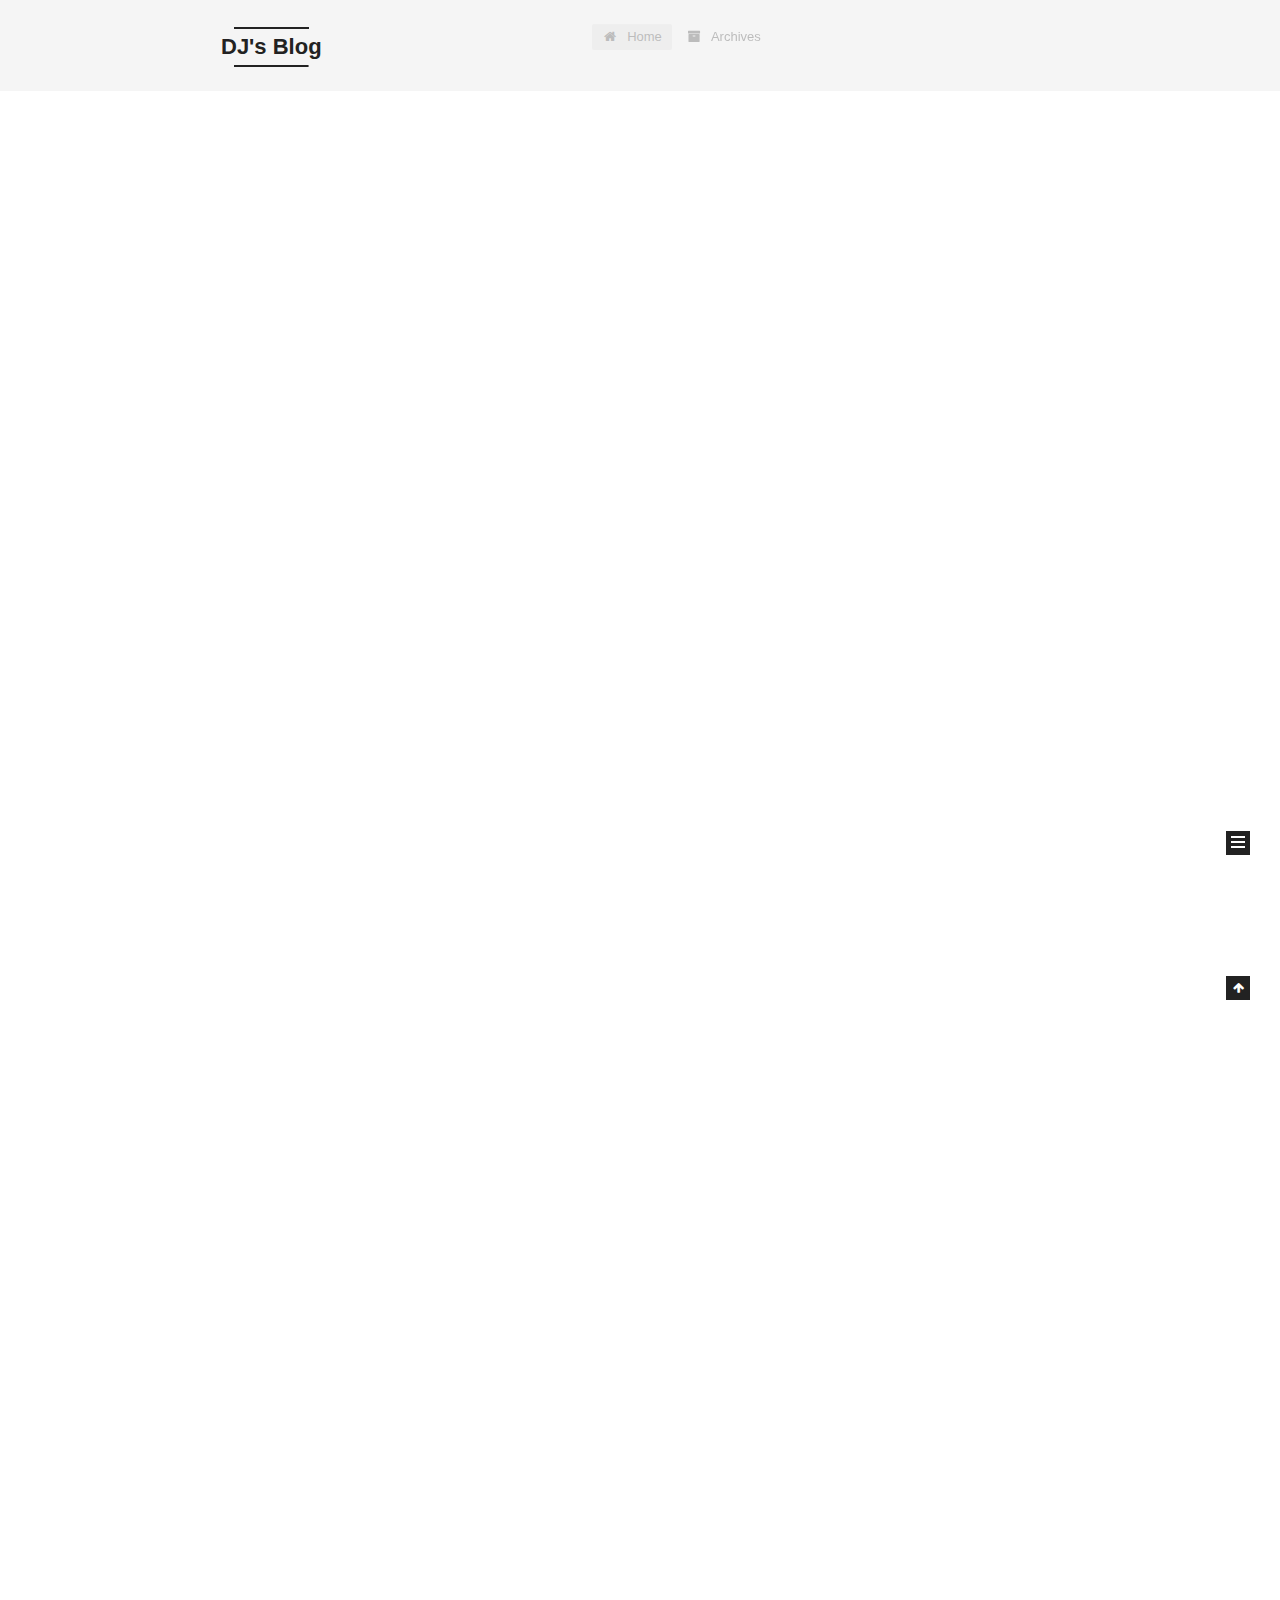
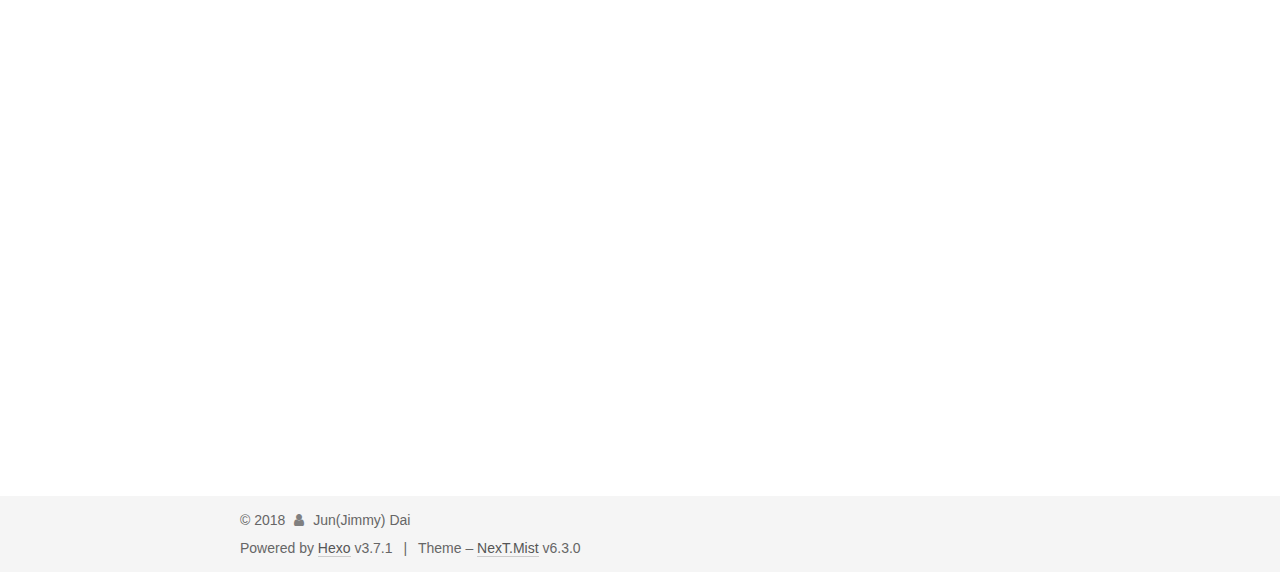
==== commit 30eb10df: "Site updated: 2018-08-05 20:39:02" ====
--- a/index.html
+++ b/index.html
@@ -546,6 +546,15 @@
           
 
           
+            <div class="links-of-author motion-element">
+              
+                <span class="links-of-author-item">
+                  <a href="https://www.facebook.com/yourname" target="_blank" title="FB Page"><i class="fa fa-fw fa-facebook"></i>FB Page</a>
+                  
+                </span>
+              
+            </div>
+          
 
           
           
--- a/css/main.css
+++ b/css/main.css
@@ -1849,7 +1849,7 @@
   width: 4px;
   height: 4px;
   border-radius: 50%;
-  background: #366c22;
+  background: #ff3eff;
 }
 .links-of-blogroll {
   font-size: 13px;
